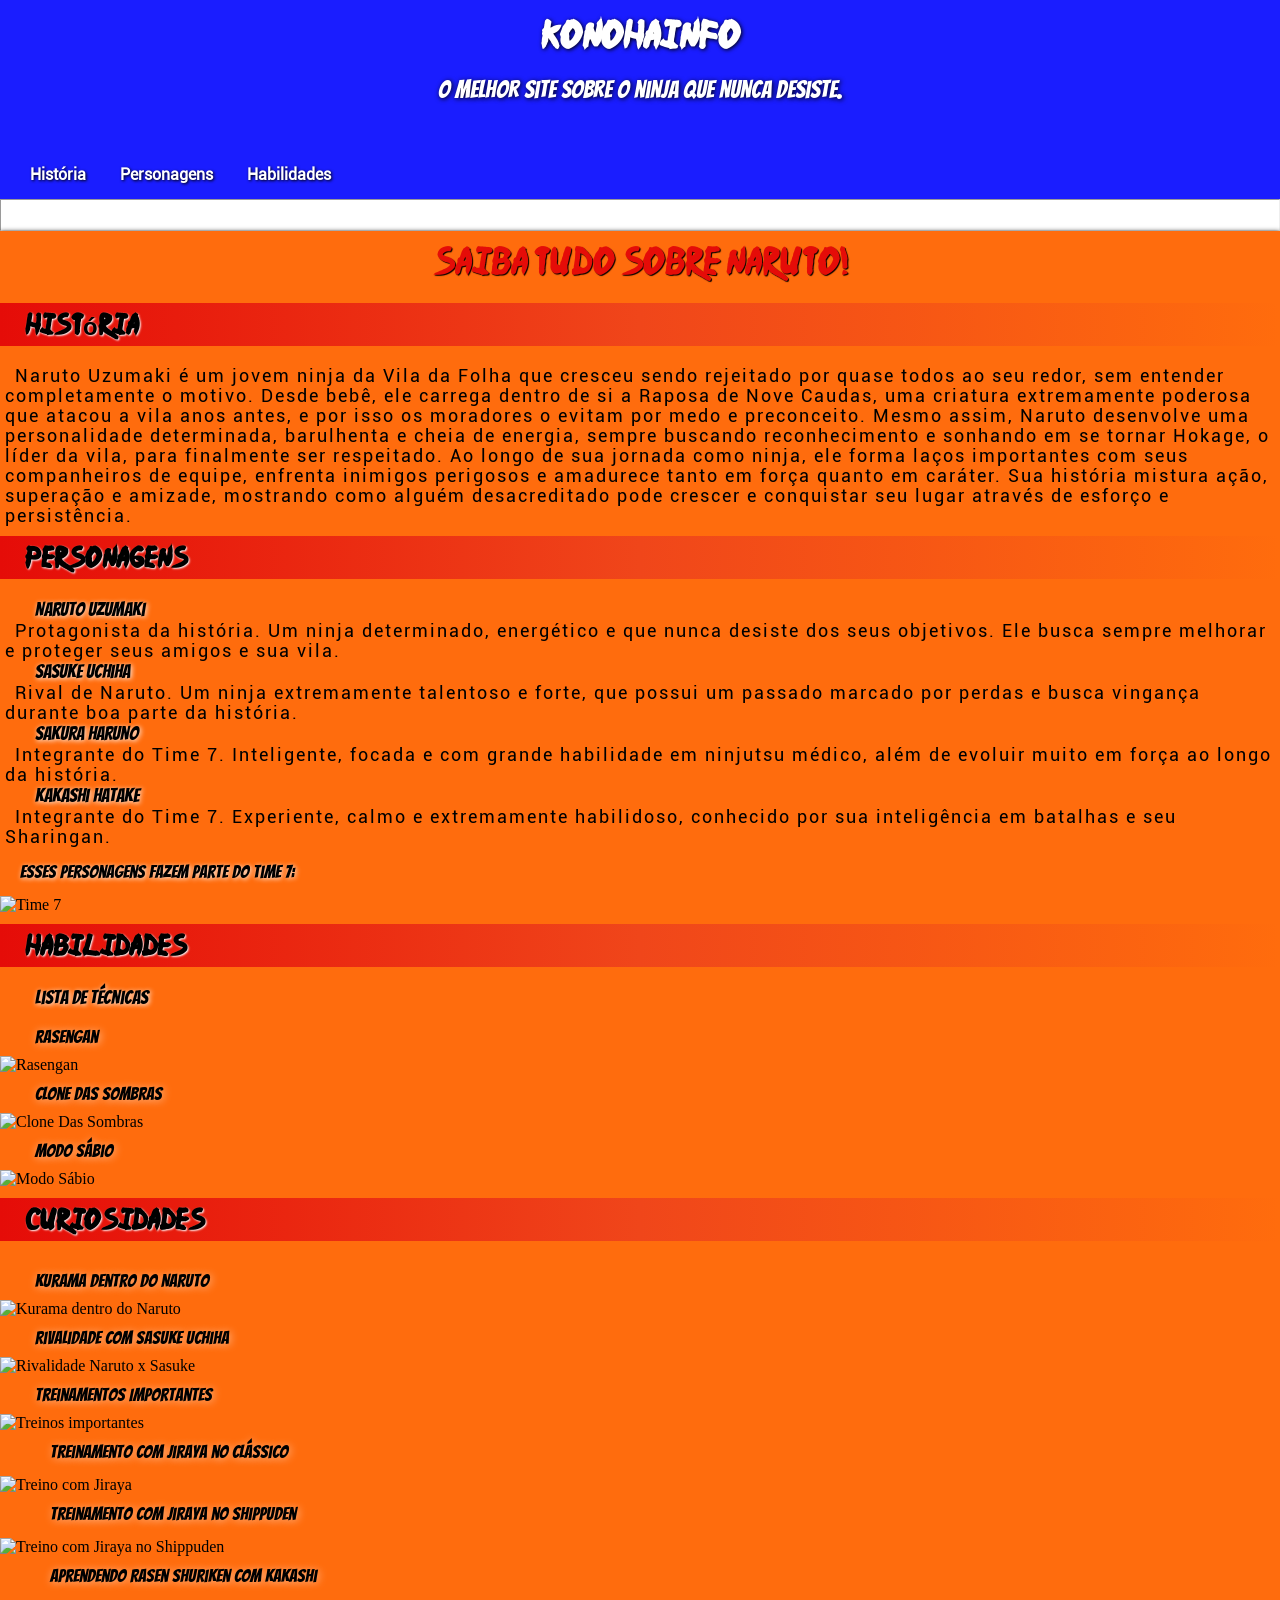
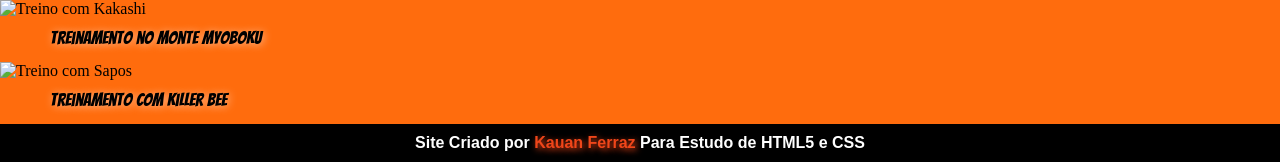
==== index.html @ 727601c5 "estilizando paragrafos e h3 h4" ====
<!DOCTYPE html>
<html lang="pt-br">

<head>
    <meta charset="UTF-8">
    <meta name="viewport" content="width=device-width, initial-scale=1.0">
    <link rel="stylesheet" href="estilo/style.css">
    <link rel="shortcut icon" href="imagens/favicon.ico" type="image/x-icon">
    <title>KonohaInfo</title>
</head>

<body>
    <header>
        <h1>KonohaInfo</h1>

        <h2>O melhor site sobre o ninja que nunca desiste.</h2>

    </header>

    <nav>
        <a href="#">História</a>
        <a href="#">Personagens</a>
        <a href="#">Habilidades</a>
    </nav>

    <hr>

    <main>
        <h1 class="titulo">Saiba tudo sobre Naruto!</h1>

        <section id="historia">
            <h2>História</h1>
                <p>Naruto Uzumaki é um jovem ninja da Vila da Folha que cresceu sendo rejeitado por quase todos ao seu
                    redor, sem entender completamente o motivo. Desde bebê, ele carrega dentro de si a Raposa de Nove
                    Caudas, uma criatura extremamente poderosa que atacou a vila anos antes, e por isso os moradores o
                    evitam por medo e preconceito. Mesmo assim, Naruto desenvolve uma personalidade determinada,
                    barulhenta e cheia de energia, sempre buscando reconhecimento e sonhando em se tornar Hokage, o
                    líder da vila, para finalmente ser respeitado. Ao longo de sua jornada como ninja, ele forma laços
                    importantes com seus companheiros de equipe, enfrenta inimigos perigosos e amadurece tanto em força
                    quanto em caráter. Sua história mistura ação, superação e amizade, mostrando como alguém
                    desacreditado pode crescer e conquistar seu lugar através de esforço e persistência.
                </p>

        </section>

        <section id="personagens">
            <h2>Personagens</h1>
                <h3><a href="#">Naruto Uzumaki</a>
            </h2>
            <p>Protagonista da história. Um ninja determinado, energético e que nunca desiste dos seus objetivos. Ele
                busca sempre melhorar e proteger seus amigos e sua vila.</p>
            <h3><a href="#">Sasuke Uchiha</a></h2>
                <p>Rival de Naruto. Um ninja extremamente talentoso e forte, que possui um passado marcado por perdas e
                    busca vingança durante boa parte da história.</p>
                <h3><a href="#">Sakura Haruno</a></h3>
                <p>Integrante do Time 7. Inteligente, focada e com grande habilidade em
                    ninjutsu médico, além de evoluir muito em força ao longo da história.</p>
                <h3><a href="#">Kakashi Hatake</a></h3>
                <p>Integrante do Time 7. Experiente, calmo e extremamente habilidoso,
                    conhecido
                    por sua inteligência em batalhas e seu Sharingan.</p>
                <h4>Esses personagens fazem parte do Time 7:
            </h3>
            <img src="" alt="Time 7">

        </section>

        <section id="habilidades">
            <h2>Habilidades</h1>
                <h3>Lista de Técnicas
            </h2>
            <ul>
                <li class="rasengan">Rasengan</li>
                <img src="" alt="Rasengan">
                <li>Clone das Sombras</li>
                <img src="" alt="Clone Das Sombras">
                <li class="modo-sabio">Modo Sábio</li>
                <img src="" alt="Modo Sábio">
            </ul>
        </section>

        <aside>
            <h2>Curiosidades</h1>
                <ul>
                    <li class="lista">Kurama dentro Do Naruto</li>
                    <img src="#" alt="Kurama dentro do Naruto">
                    <li class="lista">Rivalidade com Sasuke Uchiha</li>
                    <img src="#" alt="Rivalidade Naruto x Sasuke">
                    <li class="lista">Treinamentos Importantes</li>
                    <img src="#" alt="Treinos importantes">
                    <ul>
                        <li>Treinamento com Jiraya no Clássico</li>
                        <img src="#" alt="Treino com Jiraya">
                        <li>Treinamento com Jiraya no Shippuden</li>
                        <img src="#" alt="Treino com Jiraya no Shippuden">
                        <li>Aprendendo Rasen Shuriken com Kakashi</li>
                        <img src="#" alt="Treino com Kakashi">
                        <li>Treinamento no Monte Myoboku</li>
                        <img src="#" alt="Treino com Sapos">
                        <li>Treinamento com Killer Bee</li>
                    </ul>
                </ul>

        </aside>

    </main>

    <footer>
        <p>Site Criado por <a href="#">Kauan Ferraz</a> Para Estudo de HTML5 e CSS
        <p>
    </footer>
</body>

</html>
---- estilo/style.css ----
@charset "UTF-8";

@font-face {
    font-family: njnaruto;
    src: url(../fontes/njnaruto.ttf);
}

@font-face {
    font-family: Bangers;
    src: url(../fontes/Bangers-Regular.ttf);
}

@font-face {
    font-family: Roboto;
    src: url(../fontes/Roboto-Regular.ttf);
}

:root {
    --cor0: #FF6C0D;
    --cor1: #F0461A;
    --cor2: #E50C08;
    --cor3: #1A1DFF;
    --cor4: #FFFFFF;
    --cor5: #000000;

    --fonte-titulo: "NJnaruto", Arial, sans-serif;
    --fonte-subtitulo: "Bangers", Arial, sans-serif;
    --fonte-paragrafo: "Roboto", Arial, sans-serif;
}

*{
    margin: 0px;
    padding: 0px;
}

body {
    background-color: var(--cor4);
}

header {
    background-color: var(--cor3);
    box-shadow: 0px 1px 8px var(--cor5);
    height: 150px;
}

header h1 {
    text-align: center;
    padding: 20px;
    font-family: var(--fonte-titulo);
    color: var(--cor4);
    text-shadow: 1px 1px 4px var(--cor5);
}

header h2 {
    text-align: center;
    font-family: var(--fonte-subtitulo);
    color: var(--cor4);
    text-shadow: 1px 1px 5px var(--cor5);
    font-weight: 400;
}

nav {
    background-color: var(--cor3);
    padding: 15px;
}

nav a {
    text-decoration: none;
    color: var(--cor4);
    font-family: var(--fonte-paragrafo);
    margin: 0px 0px 15px 15px;
    padding: 15px 15px 15px 0px;
    font-weight: bold;
    text-shadow: 1px 1px 3px var(--cor5);
    transition-duration: 0.3ms;
}

nav a:hover {
    background-color: rgba(37, 37, 228, 0.719);
    padding: 15px 15px 10px 15px;
    border-radius: 8px;
}

hr {
    background-color: var(--cor4);
    height: 30px;
}

main {
    background-color: var(--cor0);
    box-shadow: 0px 1px 5px var(--cor5);
}

.titulo {
    font-family: var(--fonte-titulo);
    text-align: center;
    color: var(--cor2);
    text-shadow: 1px 1px 1px var(--cor5);
    font-weight: 200;
    padding-top: 15px;
    padding-bottom: 10px;
}

main h2 {
    background: linear-gradient(to left, rgba(229, 12, 8, 0), #F0461A, #E50C08);
    padding: 5px 0px 5px 25px;
    font-family: var(--fonte-titulo);
    color: var(--cor5);
    font-weight: 800;
    text-shadow: 1px 1px 2px var(--cor4);
    margin: 10px 0px 20px 0px;
    padding-top: 10px;
}

section#personagens h4 {
    text-decoration: none;
    color: var(--cor5);
    font-family: var(--fonte-subtitulo);
    font-weight: 400;
    font-size: large;
    text-shadow: 1px 1px 5px var(--cor4);
    padding: 15px 0px 15px 20px;
}

section#personagens h3 a {
    text-decoration: none;
    color: var(--cor5);
    font-family: var(--fonte-subtitulo);
    font-weight: 400;
    text-shadow: 1px 1px 5px var(--cor4);
    padding: 35px;
}

main p {
    padding-left: 5px;
    text-indent: 10px;
    font-family: var(--fonte-paragrafo);
    font-size: 1.1rem;
    letter-spacing: 2px;
    color: var(--cor5);
}

section#habilidades h3 {
    text-decoration: none;
    color: var(--cor5);
    font-family: var(--fonte-subtitulo);
    font-weight: 400;
    text-shadow: 1px 1px 5px var(--cor4);
    padding: 0px 0px 10px 35px
}

section#habilidades li.rasengan:hover {
    font-family: var(--fonte-subtitulo);
    font-weight: 400;
    font-size: large;
    color: aqua;
    text-shadow: 1px 1px 8px rgba(255, 255, 255, 0.267);
}

section#habilidades li {
    font-family: var(--fonte-subtitulo);
    font-weight: 400;
    font-size: large;
    color: var(--cor5);
    text-shadow: 1px 1px 8px rgba(255, 255, 255, 0.562);
    padding: 10px 0px 10px 35px;
}

section#habilidades li.modo-sabio:hover {
    font-family: var(--fonte-subtitulo);
    font-weight: 400;
    font-size: large;
    color: var(--cor2);
    text-shadow: 1px 1px 8px var(--cor5);
}

aside li.lista {
    font-family: var(--fonte-subtitulo);
    font-weight: 400;
    font-size: large;
    color: var(--cor5);
    text-shadow: 1px 1px 8px rgba(255, 255, 255, 0.562);
    padding: 10px 0px 10px 35px;
}

aside li {
    font-family: var(--fonte-subtitulo);
    font-weight: 400;
    font-size: large;
    color: var(--cor5);
    text-shadow: 1px 1px 8px rgba(255, 255, 255, 0.562);
    padding: 10px 0px 15px 50px;
}

footer {
    background-color: var(--cor5);
    font-family: Arial, Helvetica, sans-serif;
    padding: 10px;
    text-align: center;
    font-weight: bold;
}

footer p {
    color: var(--cor4);
}

footer a {
    color: var(--cor1);
    text-decoration: none;
    text-shadow: 2px 2px 6px var(--cor1);
}

footer a:hover {
    text-decoration: underline;
    color: var(--cor2);
}
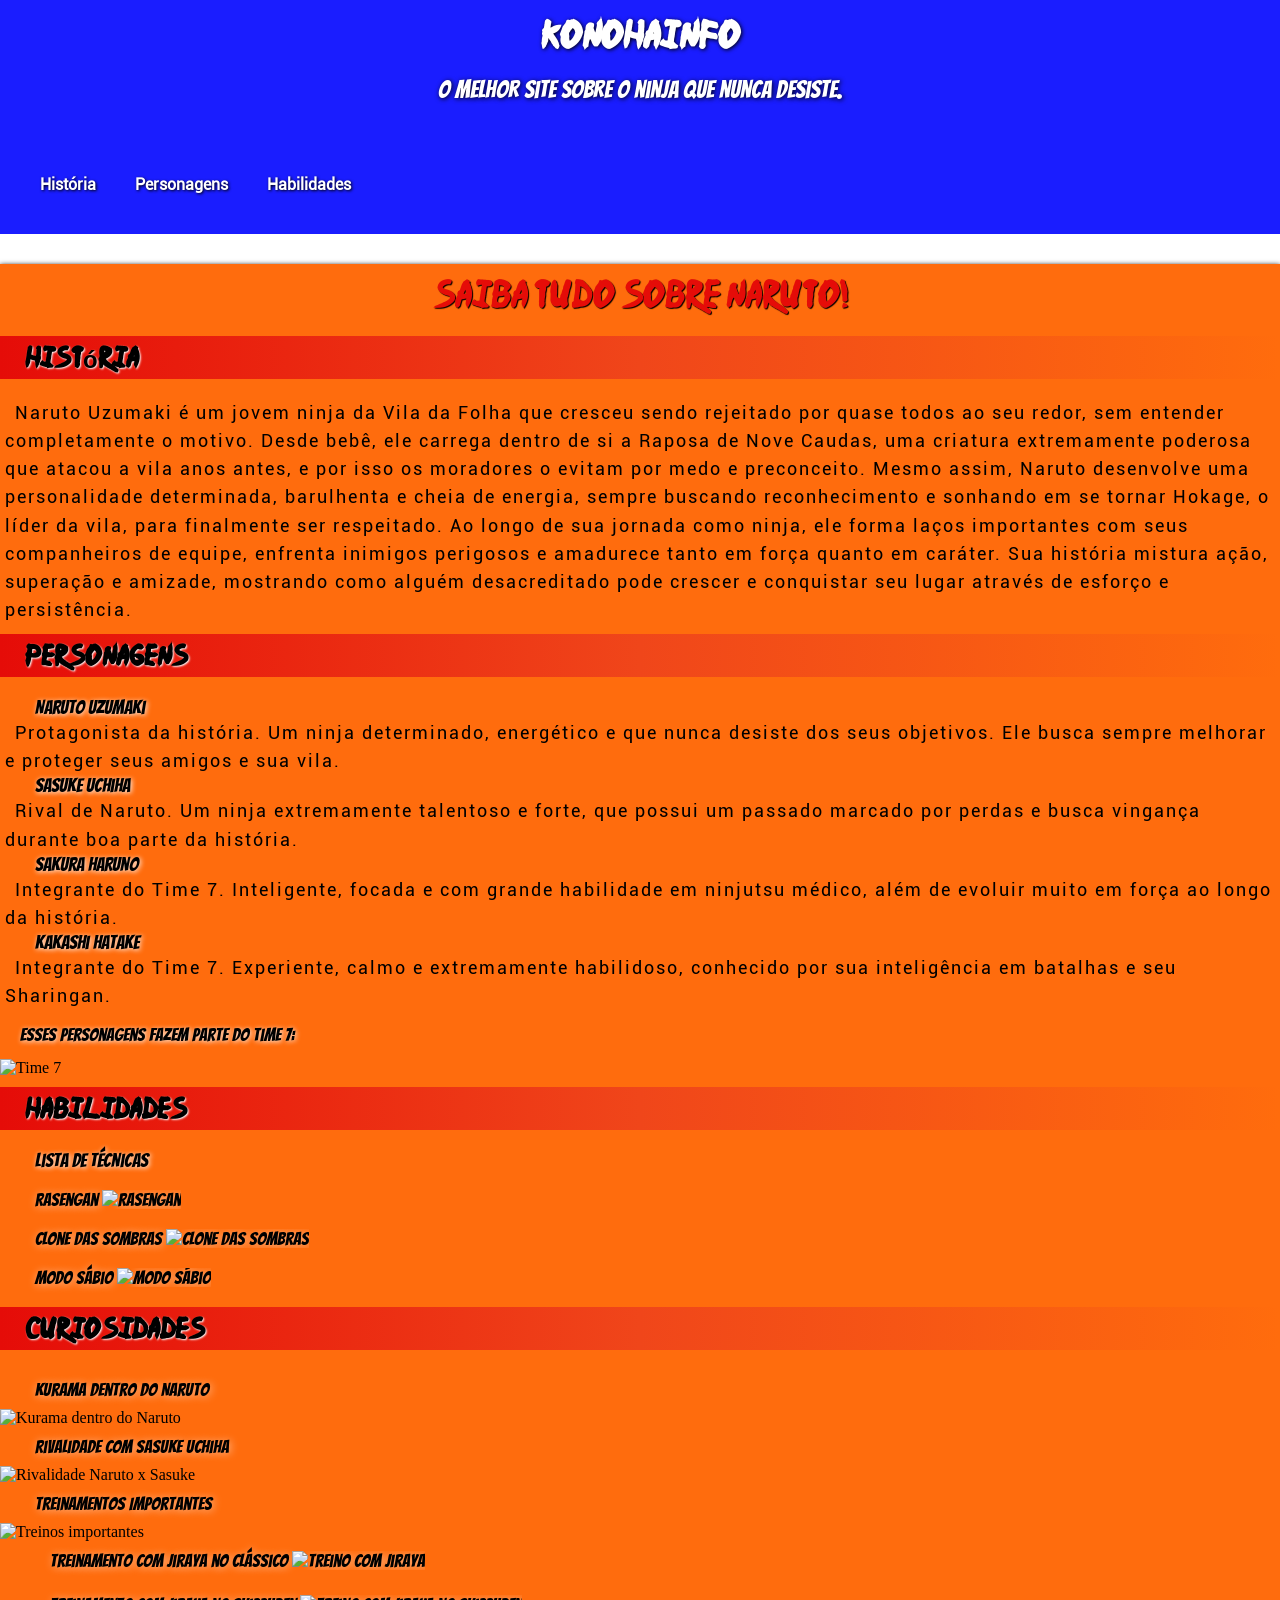
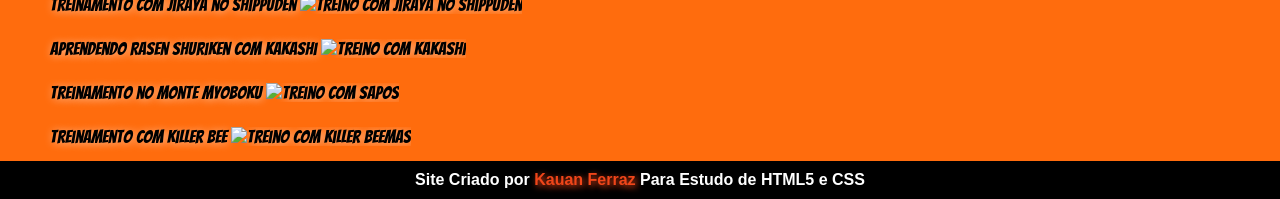
==== commit 6474bdf7: "arrumando scroll, e semantica" ====
--- a/index.html
+++ b/index.html
@@ -18,88 +18,97 @@
     </header>
 
     <nav>
-        <a href="#">História</a>
-        <a href="#">Personagens</a>
-        <a href="#">Habilidades</a>
+        <a href="#historia">História</a>
+        <a href="#personagens">Personagens</a>
+        <a href="#habilidades">Habilidades</a>
     </nav>
 
-    <hr>
+    <div class="faixa-naruto"></div>
 
     <main>
         <h1 class="titulo">Saiba tudo sobre Naruto!</h1>
 
         <section id="historia">
-            <h2>História</h1>
-                <p>Naruto Uzumaki é um jovem ninja da Vila da Folha que cresceu sendo rejeitado por quase todos ao seu
-                    redor, sem entender completamente o motivo. Desde bebê, ele carrega dentro de si a Raposa de Nove
-                    Caudas, uma criatura extremamente poderosa que atacou a vila anos antes, e por isso os moradores o
-                    evitam por medo e preconceito. Mesmo assim, Naruto desenvolve uma personalidade determinada,
-                    barulhenta e cheia de energia, sempre buscando reconhecimento e sonhando em se tornar Hokage, o
-                    líder da vila, para finalmente ser respeitado. Ao longo de sua jornada como ninja, ele forma laços
-                    importantes com seus companheiros de equipe, enfrenta inimigos perigosos e amadurece tanto em força
-                    quanto em caráter. Sua história mistura ação, superação e amizade, mostrando como alguém
-                    desacreditado pode crescer e conquistar seu lugar através de esforço e persistência.
-                </p>
+            <h2>História</h2>
+            <p>Naruto Uzumaki é um jovem ninja da Vila da Folha que cresceu sendo rejeitado por quase todos ao seu
+                redor, sem entender completamente o motivo. Desde bebê, ele carrega dentro de si a Raposa de Nove
+                Caudas, uma criatura extremamente poderosa que atacou a vila anos antes, e por isso os moradores o
+                evitam por medo e preconceito. Mesmo assim, Naruto desenvolve uma personalidade determinada,
+                barulhenta e cheia de energia, sempre buscando reconhecimento e sonhando em se tornar Hokage, o
+                líder da vila, para finalmente ser respeitado. Ao longo de sua jornada como ninja, ele forma laços
+                importantes com seus companheiros de equipe, enfrenta inimigos perigosos e amadurece tanto em força
+                quanto em caráter. Sua história mistura ação, superação e amizade, mostrando como alguém
+                desacreditado pode crescer e conquistar seu lugar através de esforço e persistência.
+            </p>
 
         </section>
 
         <section id="personagens">
-            <h2>Personagens</h1>
-                <h3><a href="#">Naruto Uzumaki</a>
-            </h2>
+            <h2>Personagens</h2>
+            <h3><a href="#">Naruto Uzumaki</a>
+            </h3>
             <p>Protagonista da história. Um ninja determinado, energético e que nunca desiste dos seus objetivos. Ele
                 busca sempre melhorar e proteger seus amigos e sua vila.</p>
-            <h3><a href="#">Sasuke Uchiha</a></h2>
-                <p>Rival de Naruto. Um ninja extremamente talentoso e forte, que possui um passado marcado por perdas e
-                    busca vingança durante boa parte da história.</p>
-                <h3><a href="#">Sakura Haruno</a></h3>
-                <p>Integrante do Time 7. Inteligente, focada e com grande habilidade em
-                    ninjutsu médico, além de evoluir muito em força ao longo da história.</p>
-                <h3><a href="#">Kakashi Hatake</a></h3>
-                <p>Integrante do Time 7. Experiente, calmo e extremamente habilidoso,
-                    conhecido
-                    por sua inteligência em batalhas e seu Sharingan.</p>
-                <h4>Esses personagens fazem parte do Time 7:
-            </h3>
+            <h3><a href="#">Sasuke Uchiha</a></h3>
+            <p>Rival de Naruto. Um ninja extremamente talentoso e forte, que possui um passado marcado por perdas e
+                busca vingança durante boa parte da história.</p>
+            <h3><a href="#">Sakura Haruno</a></h3>
+            <p>Integrante do Time 7. Inteligente, focada e com grande habilidade em
+                ninjutsu médico, além de evoluir muito em força ao longo da história.</p>
+            <h3><a href="#">Kakashi Hatake</a></h3>
+            <p>Integrante do Time 7. Experiente, calmo e extremamente habilidoso,
+                conhecido
+                por sua inteligência em batalhas e seu Sharingan.</p>
+            <h4>Esses personagens fazem parte do Time 7:
+            </h4>
             <img src="" alt="Time 7">
 
         </section>
 
         <section id="habilidades">
-            <h2>Habilidades</h1>
-                <h3>Lista de Técnicas
-            </h2>
+            <h2>Habilidades</h2>
+            <h3>Lista de Técnicas
+            </h3>
             <ul>
-                <li class="rasengan">Rasengan</li>
-                <img src="" alt="Rasengan">
-                <li>Clone das Sombras</li>
-                <img src="" alt="Clone Das Sombras">
-                <li class="modo-sabio">Modo Sábio</li>
-                <img src="" alt="Modo Sábio">
+                <li class="rasengan">Rasengan
+                    <img src="" alt="Rasengan">
+                </li>
+                <li>Clone das Sombras
+                    <img src="" alt="Clone Das Sombras">
+                </li>
+                <li class="modo-sabio">Modo Sábio
+                    <img src="" alt="Modo Sábio">
+                </li>
             </ul>
         </section>
 
         <aside>
-            <h2>Curiosidades</h1>
-                <ul>
-                    <li class="lista">Kurama dentro Do Naruto</li>
-                    <img src="#" alt="Kurama dentro do Naruto">
-                    <li class="lista">Rivalidade com Sasuke Uchiha</li>
-                    <img src="#" alt="Rivalidade Naruto x Sasuke">
-                    <li class="lista">Treinamentos Importantes</li>
-                    <img src="#" alt="Treinos importantes">
-                    <ul>
-                        <li>Treinamento com Jiraya no Clássico</li>
-                        <img src="#" alt="Treino com Jiraya">
-                        <li>Treinamento com Jiraya no Shippuden</li>
-                        <img src="#" alt="Treino com Jiraya no Shippuden">
-                        <li>Aprendendo Rasen Shuriken com Kakashi</li>
-                        <img src="#" alt="Treino com Kakashi">
-                        <li>Treinamento no Monte Myoboku</li>
-                        <img src="#" alt="Treino com Sapos">
-                        <li>Treinamento com Killer Bee</li>
-                    </ul>
-                </ul>
+            <h2>Curiosidades</h2>
+            <ul>
+                <li class="lista">Kurama dentro Do Naruto</li>
+                <img src="#" alt="Kurama dentro do Naruto">
+                <li class="lista">Rivalidade com Sasuke Uchiha</li>
+                <img src="#" alt="Rivalidade Naruto x Sasuke">
+                <li class="lista">Treinamentos Importantes</li>
+                <img src="#" alt="Treinos importantes">
+            </ul>
+            <ul>
+                <li>Treinamento com Jiraya no Clássico
+                    <img src="#" alt="Treino com Jiraya">
+                </li>
+                <li>Treinamento com Jiraya no Shippuden
+                    <img src="#" alt="Treino com Jiraya no Shippuden">
+                </li>
+                <li>Aprendendo Rasen Shuriken com Kakashi
+                    <img src="#" alt="Treino com Kakashi">
+                </li>
+                <li>Treinamento no Monte Myoboku
+                    <img src="#" alt="Treino com Sapos">
+                </li>
+                <li>Treinamento com Killer Bee
+                    <img src="#" alt="Treino com Killer Beemas ">
+                </li>
+            </ul>
 
         </aside>
 
@@ -107,7 +116,7 @@
 
     <footer>
         <p>Site Criado por <a href="#">Kauan Ferraz</a> Para Estudo de HTML5 e CSS
-        <p>
+        </p>
     </footer>
 </body>
 
--- a/estilo/style.css
+++ b/estilo/style.css
@@ -13,6 +13,10 @@
 @font-face {
     font-family: Roboto;
     src: url(../fontes/Roboto-Regular.ttf);
+}
+
+html {
+    scroll-behavior: smooth;
 }
 
 :root {
@@ -65,23 +69,23 @@
 }
 
 nav a {
+    display: inline-block;
     text-decoration: none;
     color: var(--cor4);
     font-family: var(--fonte-paragrafo);
     margin: 0px 0px 15px 15px;
-    padding: 15px 15px 15px 0px;
+    padding: 10px;
     font-weight: bold;
     text-shadow: 1px 1px 3px var(--cor5);
-    transition-duration: 0.3ms;
+    transition-duration: 0.3s;
 }
 
 nav a:hover {
     background-color: rgba(37, 37, 228, 0.719);
-    padding: 15px 15px 10px 15px;
     border-radius: 8px;
 }
 
-hr {
+.faixa-naruto {
     background-color: var(--cor4);
     height: 30px;
 }
@@ -136,6 +140,7 @@
     text-indent: 10px;
     font-family: var(--fonte-paragrafo);
     font-size: 1.1rem;
+    line-height: 1.6;
     letter-spacing: 2px;
     color: var(--cor5);
 }
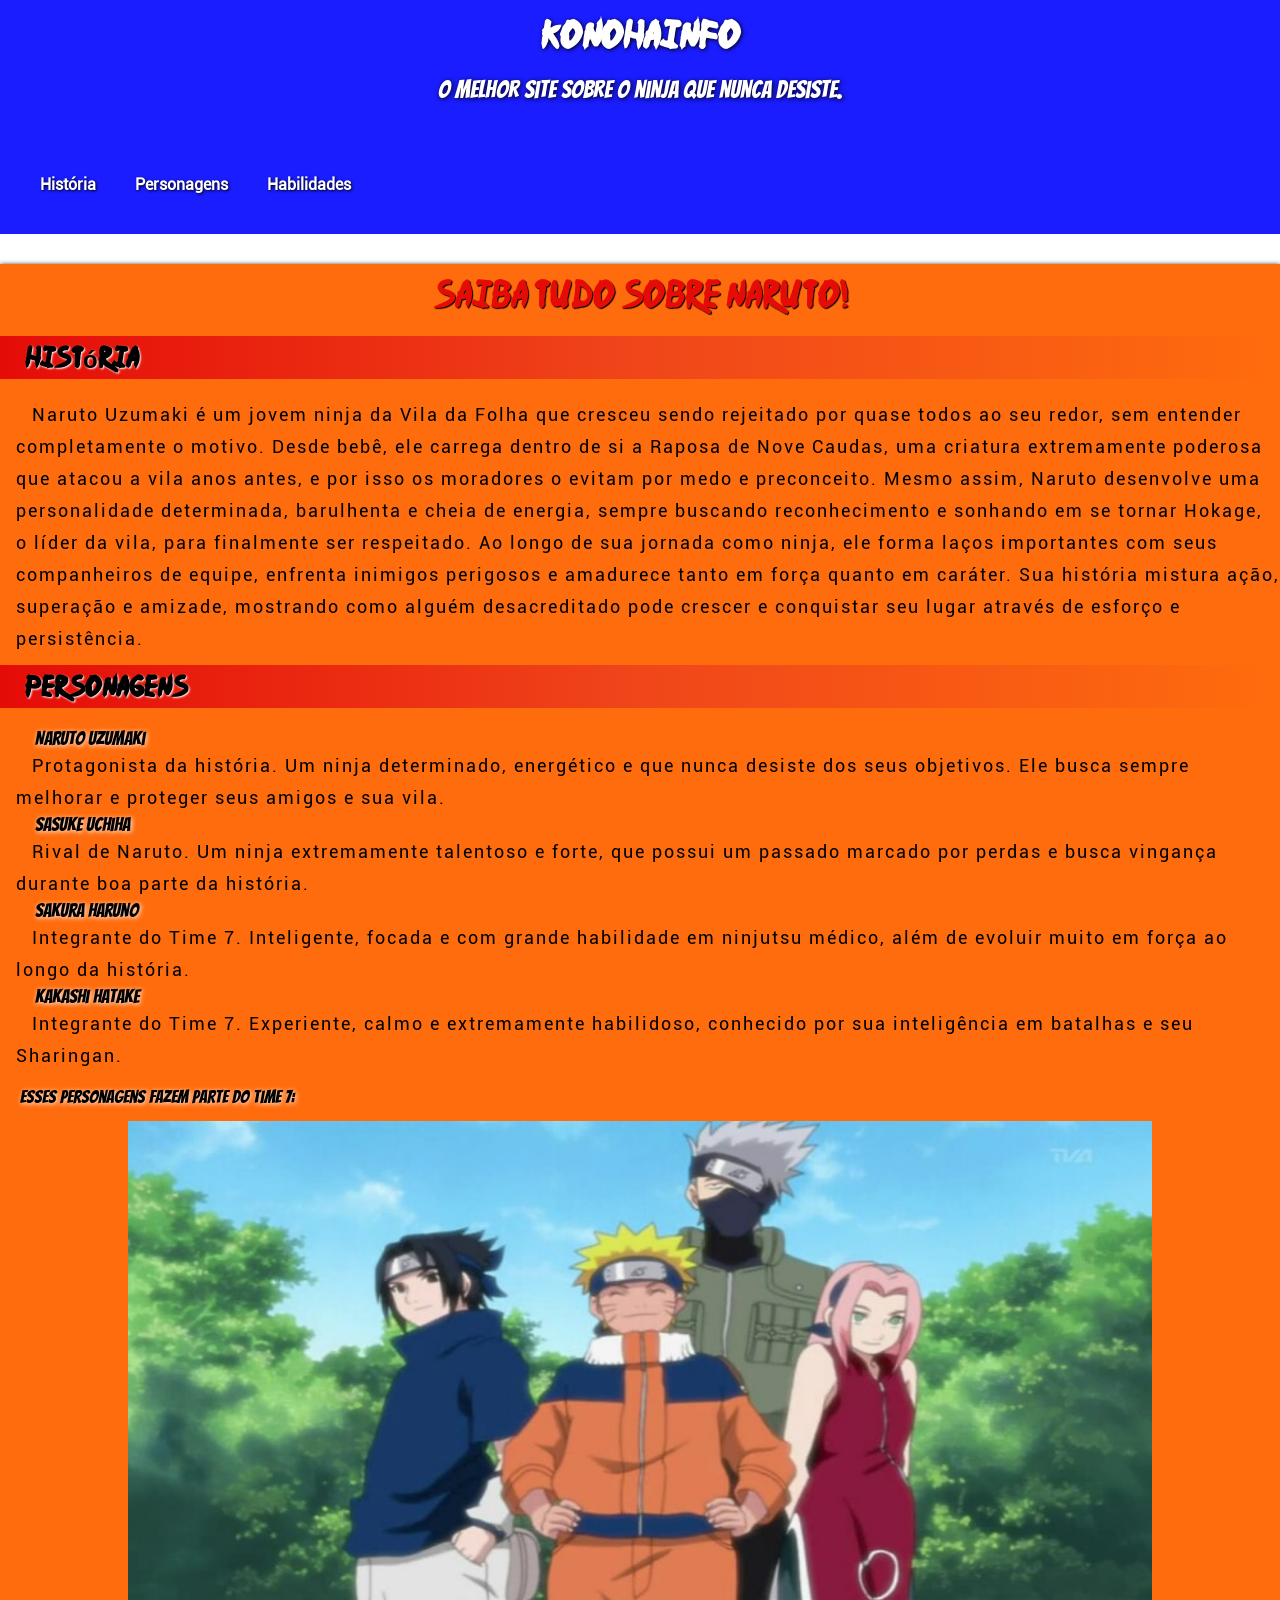
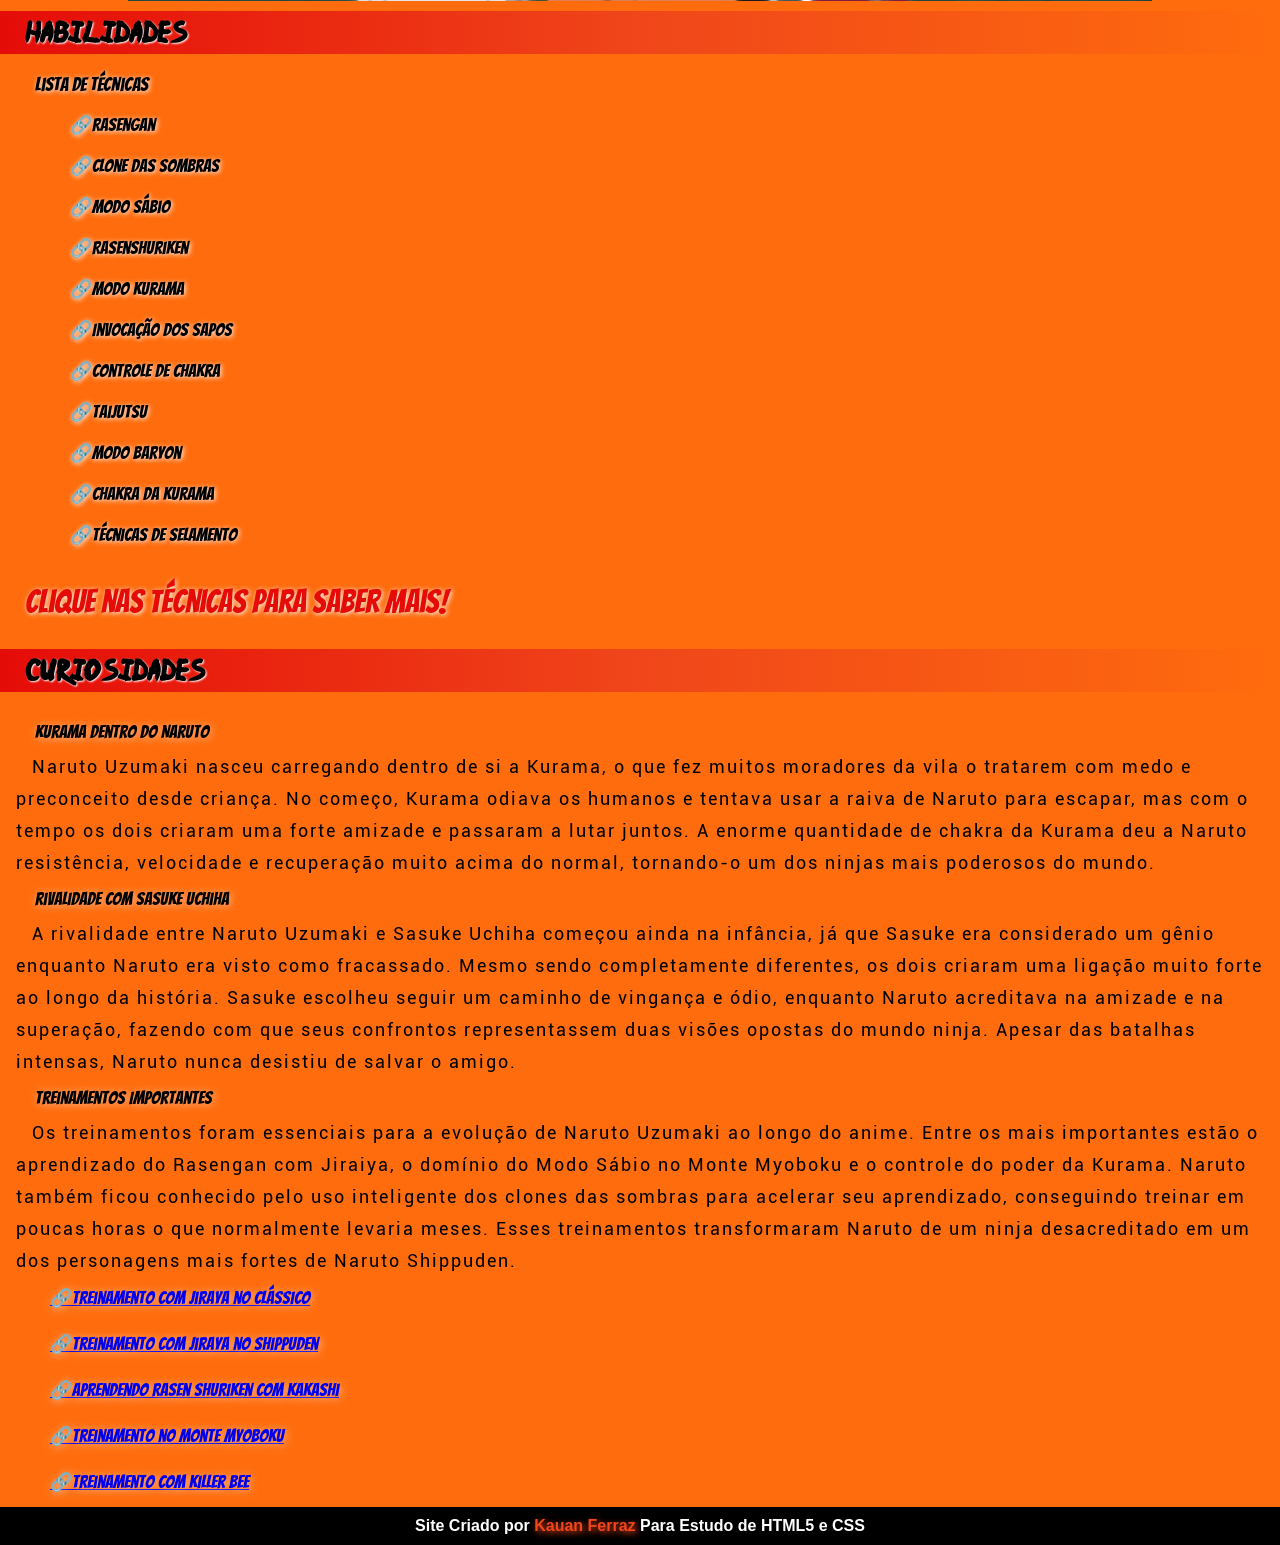
==== commit b88531ac: "Arrumando conteudo e estilizando aside" ====
--- a/index.html
+++ b/index.html
@@ -61,7 +61,7 @@
                 por sua inteligência em batalhas e seu Sharingan.</p>
             <h4>Esses personagens fazem parte do Time 7:
             </h4>
-            <img src="" alt="Time 7">
+            <img class="time7" src="imagens/time7-g.jpg" alt="Time 7">
 
         </section>
 
@@ -70,15 +70,30 @@
             <h3>Lista de Técnicas
             </h3>
             <ul>
-                <li class="rasengan">Rasengan
-                    <img src="" alt="Rasengan">
+                <li><a class="rasengan" href="#">Rasengan</a>
                 </li>
-                <li>Clone das Sombras
-                    <img src="" alt="Clone Das Sombras">
+                <li><a href="#">Clone das Sombras</a>
                 </li>
-                <li class="modo-sabio">Modo Sábio
-                    <img src="" alt="Modo Sábio">
+                <li><a class="modo-sabio" href="#">Modo Sábio</a>
                 </li>
+                <li><a class="rasenshuriken" href="#">Rasenshuriken</a>
+                </li>
+                <li><a class="kurama" href="#">Modo Kurama</a>
+                </li>
+                <li><a class="invocacao" href="#">Invocação dos Sapos</a>
+                </li>
+                <li><a class="chakra" href="#">Controle de Chakra</a>
+                </li>
+                <li><a class="taijutsu" href="#">Taijutsu</a>
+                </li>
+                <li><a class="modo-baryon" href="#">Modo Baryon</a>
+                </li>
+                <li><a class="chakra-kurama" href="#">Chakra da Kurama</a>
+                </li>
+                <li><a class="selamento" href="#">Técnicas de Selamento</a>
+                </li>
+                <h4>Clique nas técnicas para saber mais!</h4>
+
             </ul>
         </section>
 
@@ -86,27 +101,36 @@
             <h2>Curiosidades</h2>
             <ul>
                 <li class="lista">Kurama dentro Do Naruto</li>
-                <img src="#" alt="Kurama dentro do Naruto">
+                <p>Naruto Uzumaki nasceu carregando dentro de si a Kurama, o que fez muitos moradores da vila o tratarem
+                    com medo e preconceito desde criança. No começo, Kurama odiava os humanos e tentava usar a raiva de
+                    Naruto para escapar, mas com o tempo os dois criaram uma forte amizade e passaram a lutar juntos. A
+                    enorme quantidade de chakra da Kurama deu a Naruto resistência, velocidade e recuperação muito acima
+                    do normal, tornando-o um dos ninjas mais poderosos do mundo.</p>
                 <li class="lista">Rivalidade com Sasuke Uchiha</li>
-                <img src="#" alt="Rivalidade Naruto x Sasuke">
+                <p>A rivalidade entre Naruto Uzumaki e Sasuke Uchiha começou ainda na infância, já que Sasuke era
+                    considerado um gênio enquanto Naruto era visto como fracassado. Mesmo sendo completamente
+                    diferentes, os dois criaram uma ligação muito forte ao longo da história. Sasuke escolheu seguir um
+                    caminho de vingança e ódio, enquanto Naruto acreditava na amizade e na superação, fazendo com que
+                    seus confrontos representassem duas visões opostas do mundo ninja. Apesar das batalhas intensas,
+                    Naruto nunca desistiu de salvar o amigo.</p>
                 <li class="lista">Treinamentos Importantes</li>
-                <img src="#" alt="Treinos importantes">
+                <p>Os treinamentos foram essenciais para a evolução de Naruto Uzumaki ao longo do anime. Entre os mais
+                    importantes estão o aprendizado do Rasengan com Jiraiya, o domínio do Modo Sábio no Monte Myoboku e
+                    o controle do poder da Kurama. Naruto também ficou conhecido pelo uso inteligente dos clones das
+                    sombras para acelerar seu aprendizado, conseguindo treinar em poucas horas o que normalmente levaria
+                    meses. Esses treinamentos transformaram Naruto de um ninja desacreditado em um dos personagens mais
+                    fortes de Naruto Shippuden.</p>
             </ul>
             <ul>
-                <li>Treinamento com Jiraya no Clássico
-                    <img src="#" alt="Treino com Jiraya">
+                <li><a href="historia">Treinamento com Jiraya no Clássico</a>
                 </li>
-                <li>Treinamento com Jiraya no Shippuden
-                    <img src="#" alt="Treino com Jiraya no Shippuden">
+                <li><a href="historia">Treinamento com Jiraya no Shippuden</a>
                 </li>
-                <li>Aprendendo Rasen Shuriken com Kakashi
-                    <img src="#" alt="Treino com Kakashi">
+                <li><a href="historia">Aprendendo Rasen Shuriken com Kakashi</a>
                 </li>
-                <li>Treinamento no Monte Myoboku
-                    <img src="#" alt="Treino com Sapos">
+                <li><a href="historia">Treinamento no Monte Myoboku</a>
                 </li>
-                <li>Treinamento com Killer Bee
-                    <img src="#" alt="Treino com Killer Beemas ">
+                <li><a href="historia">Treinamento com Killer Bee</a>
                 </li>
             </ul>
 
--- a/estilo/style.css
+++ b/estilo/style.css
@@ -135,14 +135,23 @@
     padding: 35px;
 }
 
+img.time7 {
+    display: block;
+    margin: auto;
+    width: 80%;
+    max-height: 30rem;
+}
+
 main p {
     padding-left: 5px;
-    text-indent: 10px;
+    text-indent: 1rem;
     font-family: var(--fonte-paragrafo);
     font-size: 1.1rem;
     line-height: 1.6;
     letter-spacing: 2px;
     color: var(--cor5);
+    line-height: 2rem;
+    padding-left: 1rem;
 }
 
 section#habilidades h3 {
@@ -154,29 +163,55 @@
     padding: 0px 0px 10px 35px
 }
 
-section#habilidades li.rasengan:hover {
+section#habilidades h4 {
+    text-decoration: none;
+    color: var(--cor2);
+    font-family: var(--fonte-subtitulo);
+    font-size: 2rem;
+    font-weight: 400;
+    text-shadow: 1px 1px 5px var(--cor4);
+    padding: 30px 0px 20px 25px;
+}
+
+section#habilidades li {
+    font-family: var(--fonte-subtitulo);
+    font-weight: 400;
+    font-size: large;
+    color: var(--cor5);
+    text-shadow: 1px 1px 8px rgba(255, 255, 255, 0.562);
+    padding: 10px 0px 10px 35px;
+}
+
+section#habilidades li a {
+    text-decoration: none;
+    color: var(--cor5);
+    font-family: var(--fonte-subtitulo);
+    font-weight: 400;
+    text-shadow: 1px 1px 5px var(--cor4);
+    padding: 10px 0px 10px 35px;
+}
+
+section#habilidades li a.rasengan:hover {
     font-family: var(--fonte-subtitulo);
     font-weight: 400;
     font-size: large;
     color: aqua;
     text-shadow: 1px 1px 8px rgba(255, 255, 255, 0.267);
-}
-
-section#habilidades li {
-    font-family: var(--fonte-subtitulo);
-    font-weight: 400;
-    font-size: large;
-    color: var(--cor5);
-    text-shadow: 1px 1px 8px rgba(255, 255, 255, 0.562);
-    padding: 10px 0px 10px 35px;
-}
-
-section#habilidades li.modo-sabio:hover {
+    text-decoration: underline;
+}
+
+
+section#habilidades li a.modo-sabio:hover {
     font-family: var(--fonte-subtitulo);
     font-weight: 400;
     font-size: large;
     color: var(--cor2);
     text-shadow: 1px 1px 8px var(--cor5);
+    text-decoration: underline;
+}
+
+li a::before {
+    content: "🔗";
 }
 
 aside li.lista {
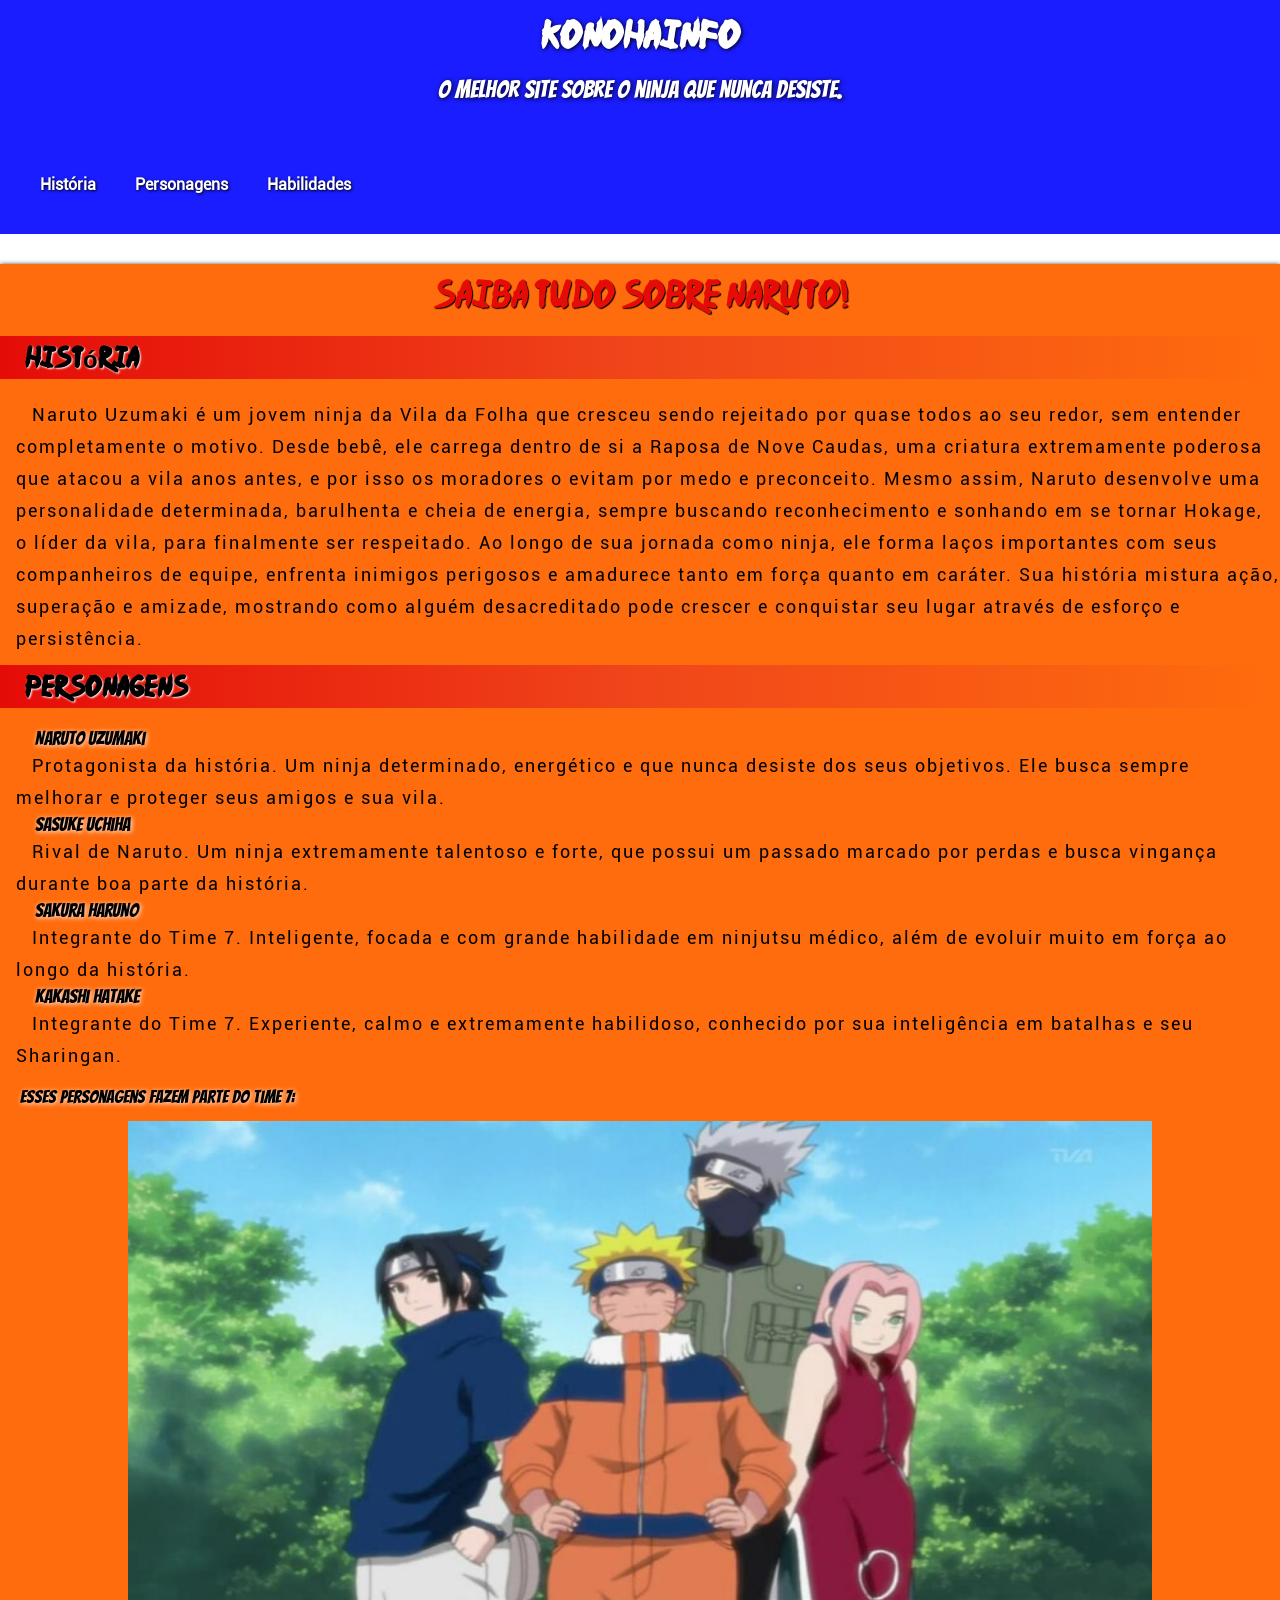
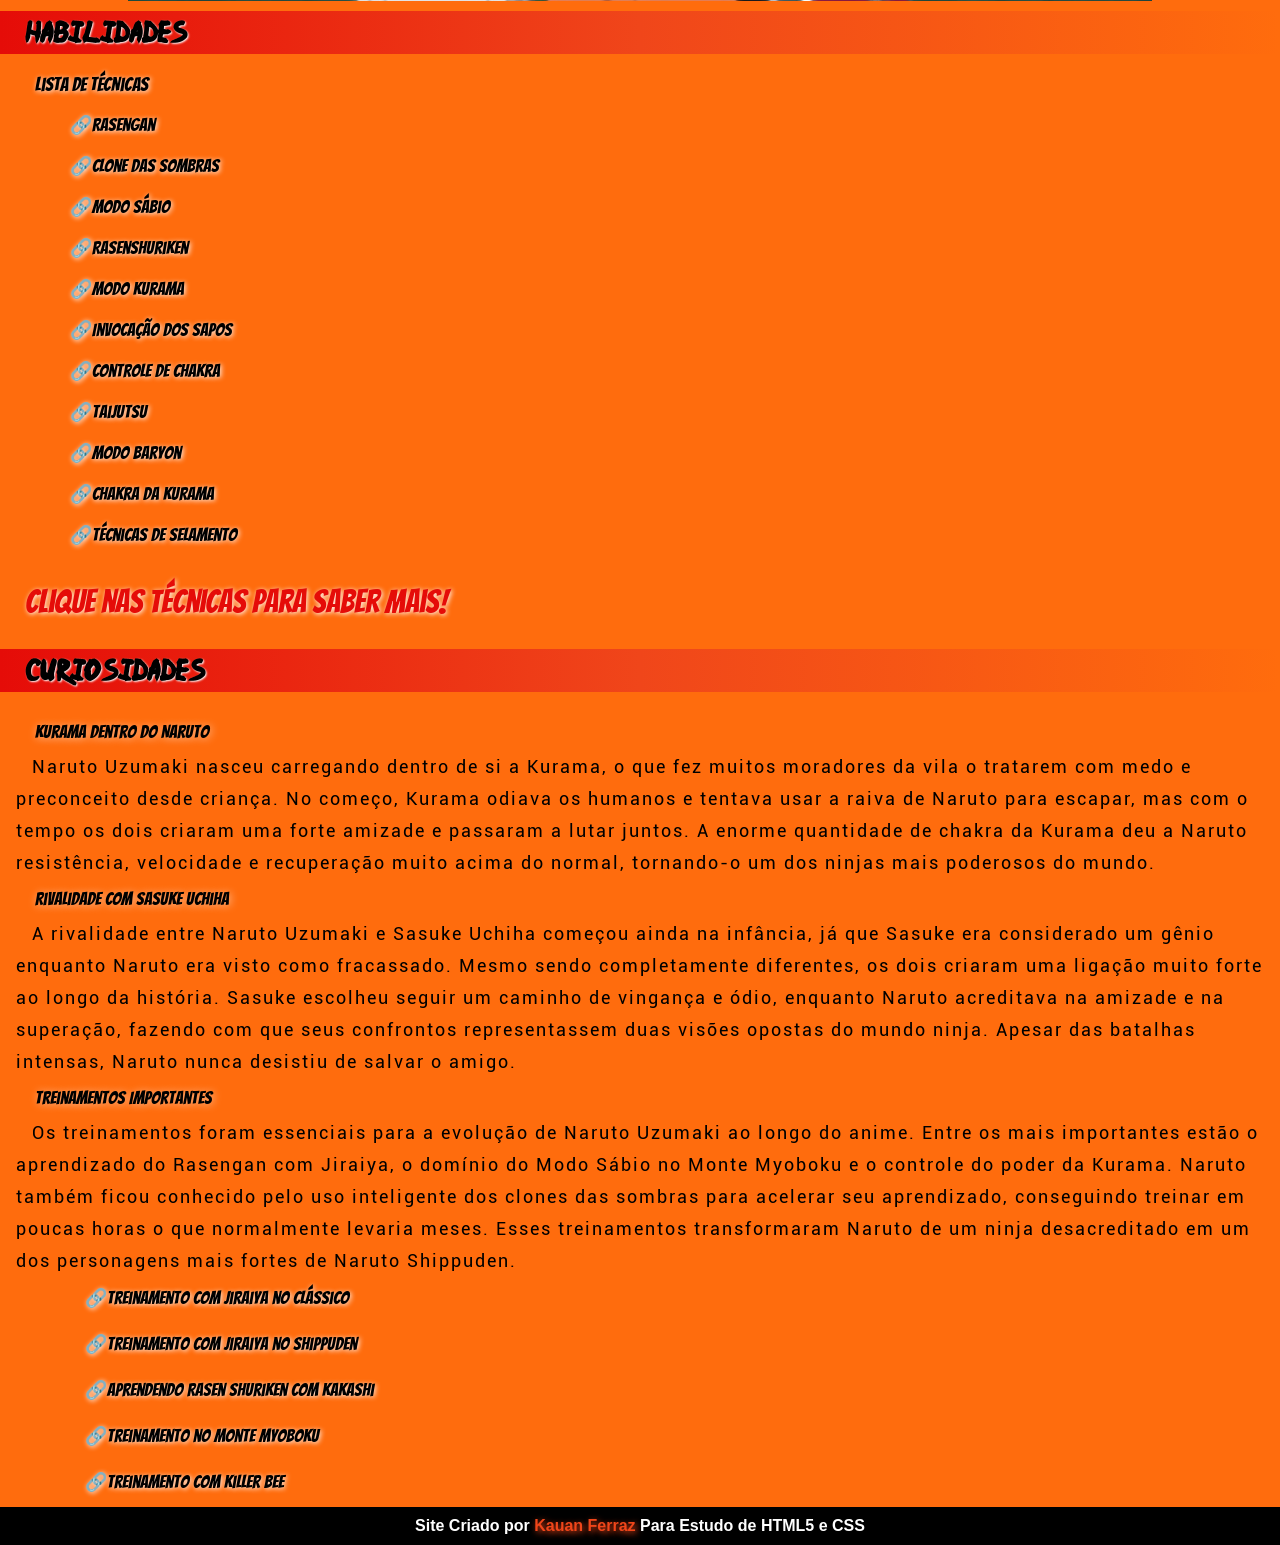
==== commit 93ee73a0: "Arrumando identação" ====
--- a/index.html
+++ b/index.html
@@ -72,26 +72,37 @@
             <ul>
                 <li><a class="rasengan" href="#">Rasengan</a>
                 </li>
+
                 <li><a href="#">Clone das Sombras</a>
                 </li>
+
                 <li><a class="modo-sabio" href="#">Modo Sábio</a>
                 </li>
+
                 <li><a class="rasenshuriken" href="#">Rasenshuriken</a>
                 </li>
+
                 <li><a class="kurama" href="#">Modo Kurama</a>
                 </li>
+
                 <li><a class="invocacao" href="#">Invocação dos Sapos</a>
                 </li>
+
                 <li><a class="chakra" href="#">Controle de Chakra</a>
                 </li>
+
                 <li><a class="taijutsu" href="#">Taijutsu</a>
                 </li>
+
                 <li><a class="modo-baryon" href="#">Modo Baryon</a>
                 </li>
+
                 <li><a class="chakra-kurama" href="#">Chakra da Kurama</a>
                 </li>
+
                 <li><a class="selamento" href="#">Técnicas de Selamento</a>
                 </li>
+
                 <h4>Clique nas técnicas para saber mais!</h4>
 
             </ul>
@@ -100,37 +111,50 @@
         <aside>
             <h2>Curiosidades</h2>
             <ul>
-                <li class="lista">Kurama dentro Do Naruto</li>
+                <li class="lista">Kurama dentro Do Naruto
+
+                </li>
                 <p>Naruto Uzumaki nasceu carregando dentro de si a Kurama, o que fez muitos moradores da vila o tratarem
                     com medo e preconceito desde criança. No começo, Kurama odiava os humanos e tentava usar a raiva de
                     Naruto para escapar, mas com o tempo os dois criaram uma forte amizade e passaram a lutar juntos. A
                     enorme quantidade de chakra da Kurama deu a Naruto resistência, velocidade e recuperação muito acima
-                    do normal, tornando-o um dos ninjas mais poderosos do mundo.</p>
-                <li class="lista">Rivalidade com Sasuke Uchiha</li>
+                    do normal, tornando-o um dos ninjas mais poderosos do mundo.
+                </p>
+                <li class="lista">Rivalidade com Sasuke Uchiha
+
+                </li>
                 <p>A rivalidade entre Naruto Uzumaki e Sasuke Uchiha começou ainda na infância, já que Sasuke era
                     considerado um gênio enquanto Naruto era visto como fracassado. Mesmo sendo completamente
                     diferentes, os dois criaram uma ligação muito forte ao longo da história. Sasuke escolheu seguir um
                     caminho de vingança e ódio, enquanto Naruto acreditava na amizade e na superação, fazendo com que
                     seus confrontos representassem duas visões opostas do mundo ninja. Apesar das batalhas intensas,
-                    Naruto nunca desistiu de salvar o amigo.</p>
-                <li class="lista">Treinamentos Importantes</li>
+                    Naruto nunca desistiu de salvar o amigo.
+                </p>
+                <li class="lista">Treinamentos Importantes
+
+                </li>
                 <p>Os treinamentos foram essenciais para a evolução de Naruto Uzumaki ao longo do anime. Entre os mais
                     importantes estão o aprendizado do Rasengan com Jiraiya, o domínio do Modo Sábio no Monte Myoboku e
                     o controle do poder da Kurama. Naruto também ficou conhecido pelo uso inteligente dos clones das
                     sombras para acelerar seu aprendizado, conseguindo treinar em poucas horas o que normalmente levaria
                     meses. Esses treinamentos transformaram Naruto de um ninja desacreditado em um dos personagens mais
-                    fortes de Naruto Shippuden.</p>
+                    fortes de Naruto Shippuden.
+                </p>
             </ul>
             <ul>
-                <li><a href="historia">Treinamento com Jiraya no Clássico</a>
+                <li><a href="historia">Treinamento com Jiraiya no Clássico</a>
                 </li>
-                <li><a href="historia">Treinamento com Jiraya no Shippuden</a>
+
+                <li><a href="historia">Treinamento com Jiraiya no Shippuden</a>
                 </li>
+
                 <li><a href="historia">Aprendendo Rasen Shuriken com Kakashi</a>
                 </li>
-                <li><a href="historia">Treinamento no Monte Myoboku</a>
+    
+                <li><a href="#historia">Treinamento no Monte Myoboku</a>
                 </li>
-                <li><a href="historia">Treinamento com Killer Bee</a>
+
+                <li><a href="#historia">Treinamento com Killer Bee</a>
                 </li>
             </ul>
 
--- a/estilo/style.css
+++ b/estilo/style.css
@@ -232,6 +232,24 @@
     padding: 10px 0px 15px 50px;
 }
 
+aside li a {
+    text-decoration: none;
+    color: var(--cor5);
+    font-family: var(--fonte-subtitulo);
+    font-weight: 400;
+    text-shadow: 1px 1px 5px var(--cor4);
+    padding: 10px 0px 10px 35px;
+}
+
+aside li a:hover {
+    font-family: var(--fonte-subtitulo);
+    font-weight: 400;
+    font-size: large;
+    color: var(--cor2);
+    text-shadow: 0px 0px 8px var(--cor5);
+    text-decoration: underline;
+}
+
 footer {
     background-color: var(--cor5);
     font-family: Arial, Helvetica, sans-serif;
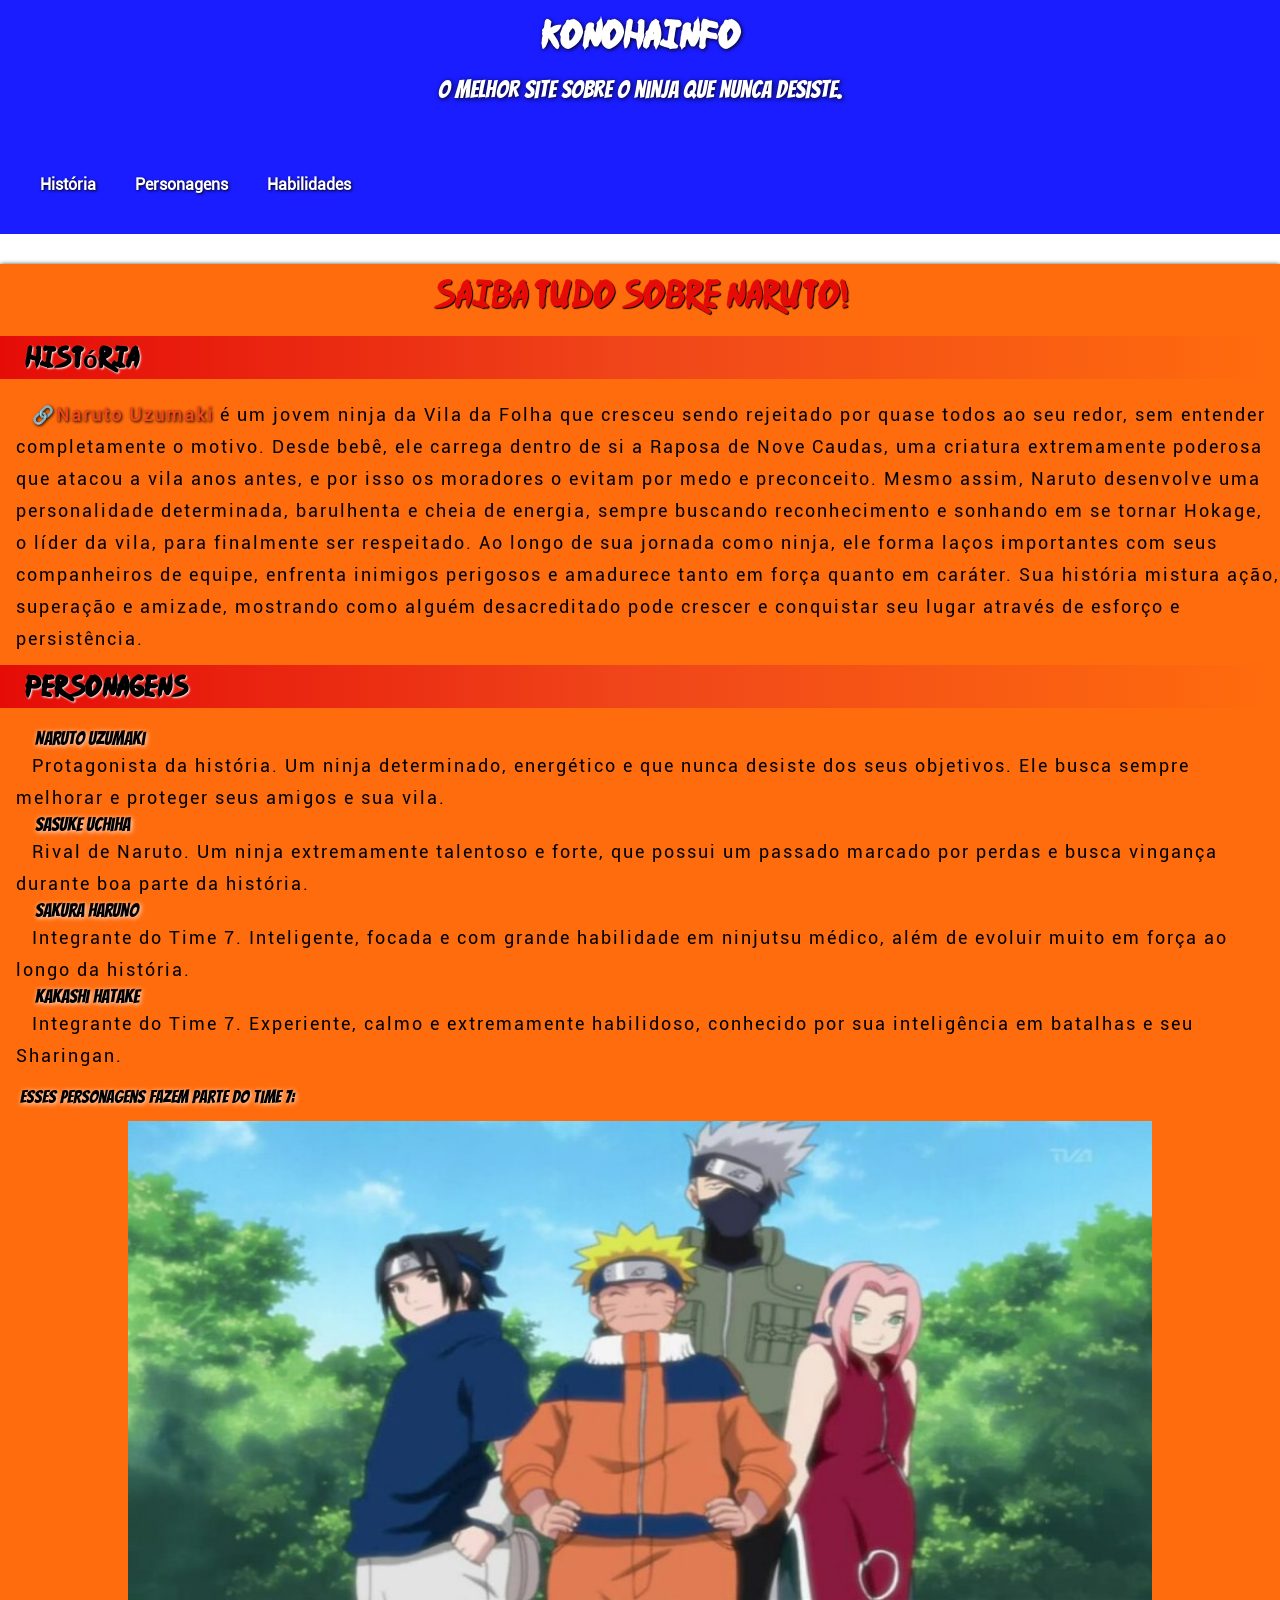
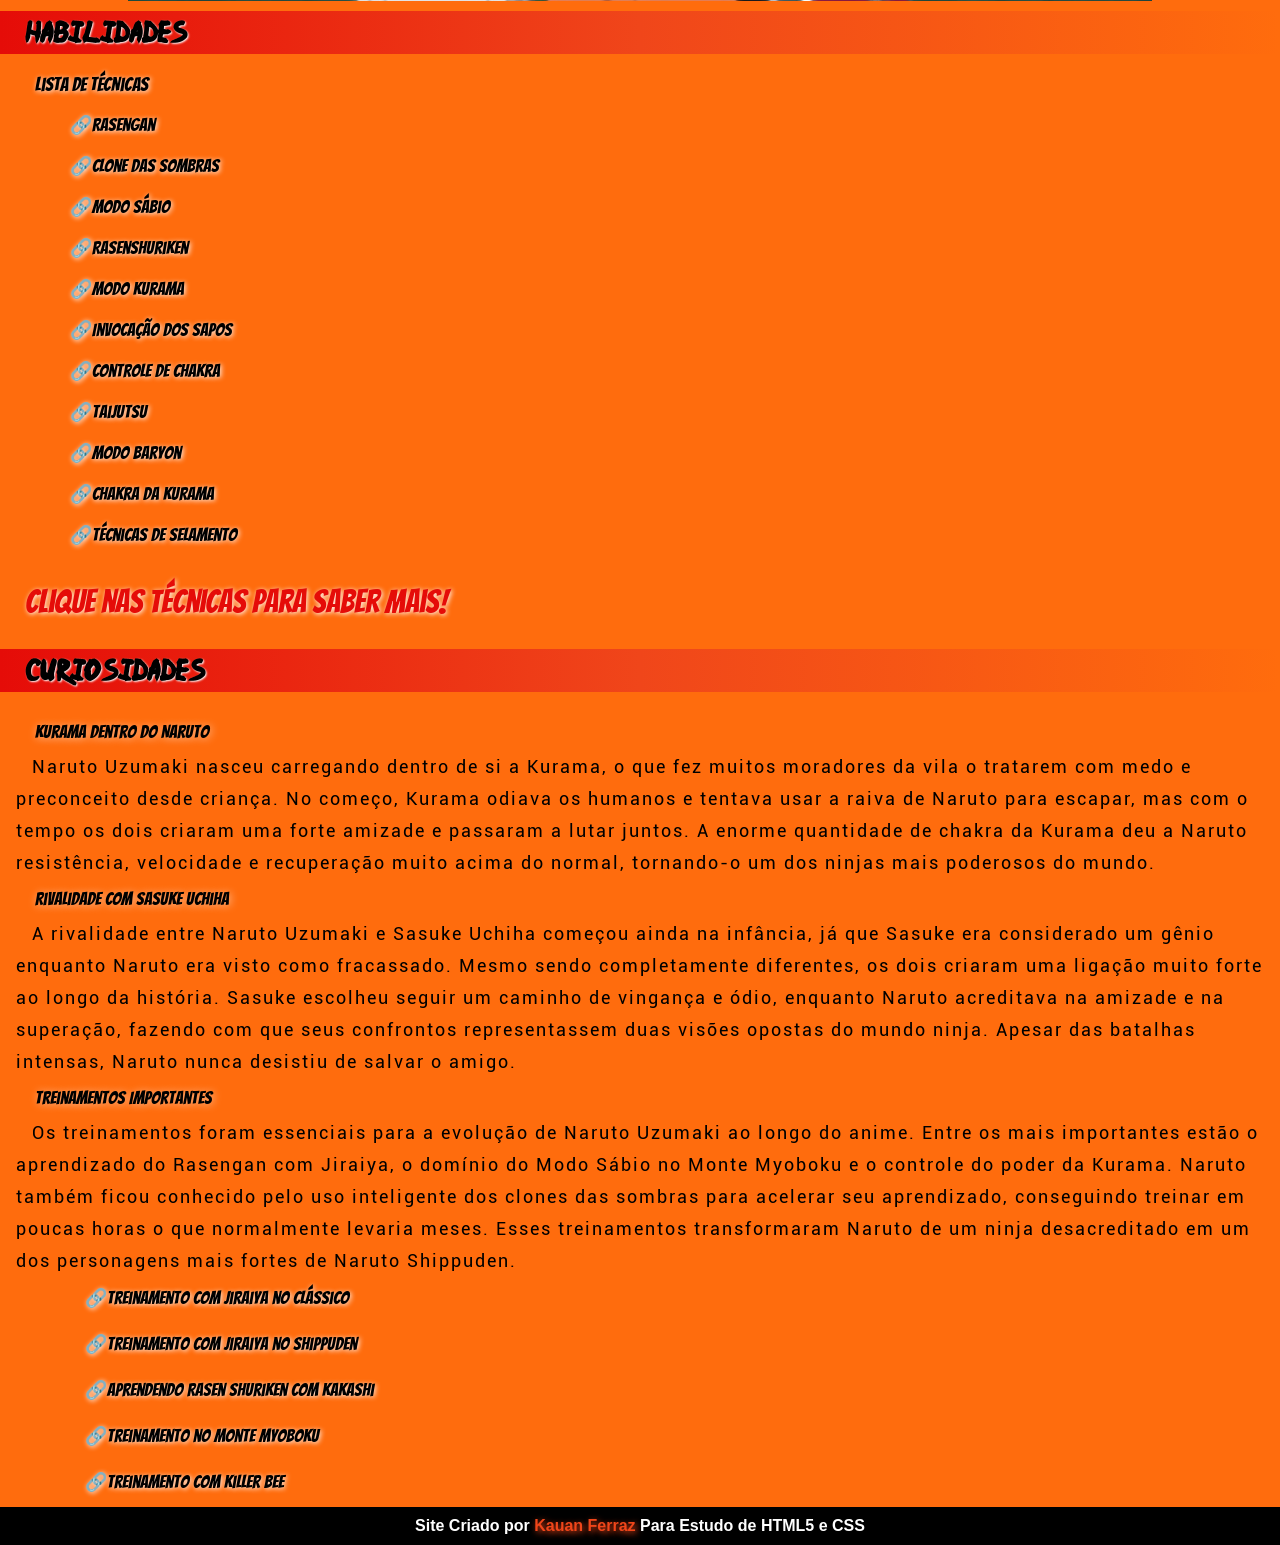
==== commit 8b02f7b6: "Linkando Site" ====
--- a/index.html
+++ b/index.html
@@ -18,7 +18,7 @@
     </header>
 
     <nav>
-        <a href="#historia">História</a>
+        <a href="historia.html">História</a>
         <a href="#personagens">Personagens</a>
         <a href="#habilidades">Habilidades</a>
     </nav>
@@ -30,7 +30,7 @@
 
         <section id="historia">
             <h2>História</h2>
-            <p>Naruto Uzumaki é um jovem ninja da Vila da Folha que cresceu sendo rejeitado por quase todos ao seu
+            <p><a href="historia.html">Naruto Uzumaki</a> é um jovem ninja da Vila da Folha que cresceu sendo rejeitado por quase todos ao seu
                 redor, sem entender completamente o motivo. Desde bebê, ele carrega dentro de si a Raposa de Nove
                 Caudas, uma criatura extremamente poderosa que atacou a vila anos antes, e por isso os moradores o
                 evitam por medo e preconceito. Mesmo assim, Naruto desenvolve uma personalidade determinada,
@@ -142,19 +142,19 @@
                 </p>
             </ul>
             <ul>
-                <li><a href="historia">Treinamento com Jiraiya no Clássico</a>
+                <li><a href="historia.html">Treinamento com Jiraiya no Clássico</a>
                 </li>
 
-                <li><a href="historia">Treinamento com Jiraiya no Shippuden</a>
+                <li><a href="historia.html">Treinamento com Jiraiya no Shippuden</a>
                 </li>
 
-                <li><a href="historia">Aprendendo Rasen Shuriken com Kakashi</a>
+                <li><a href="historia.html">Aprendendo Rasen Shuriken com Kakashi</a>
                 </li>
     
-                <li><a href="#historia">Treinamento no Monte Myoboku</a>
+                <li><a href="historia.html">Treinamento no Monte Myoboku</a>
                 </li>
 
-                <li><a href="#historia">Treinamento com Killer Bee</a>
+                <li><a href="historia.html">Treinamento com Killer Bee</a>
                 </li>
             </ul>
 
--- a/estilo/style.css
+++ b/estilo/style.css
@@ -154,6 +154,22 @@
     padding-left: 1rem;
 }
 
+main p a {
+    text-decoration: none;
+    color: var(--cor1);
+    font-weight: bold;
+    text-shadow: 1px 1px 3px var(--cor5);
+}
+
+main p a:hover {
+    text-decoration: underline;
+    color: var(--cor2);
+}
+
+main p a::before {
+    content: "🔗";
+}
+
 section#habilidades h3 {
     text-decoration: none;
     color: var(--cor5);
@@ -189,25 +205,6 @@
     font-weight: 400;
     text-shadow: 1px 1px 5px var(--cor4);
     padding: 10px 0px 10px 35px;
-}
-
-section#habilidades li a.rasengan:hover {
-    font-family: var(--fonte-subtitulo);
-    font-weight: 400;
-    font-size: large;
-    color: aqua;
-    text-shadow: 1px 1px 8px rgba(255, 255, 255, 0.267);
-    text-decoration: underline;
-}
-
-
-section#habilidades li a.modo-sabio:hover {
-    font-family: var(--fonte-subtitulo);
-    font-weight: 400;
-    font-size: large;
-    color: var(--cor2);
-    text-shadow: 1px 1px 8px var(--cor5);
-    text-decoration: underline;
 }
 
 li a::before {
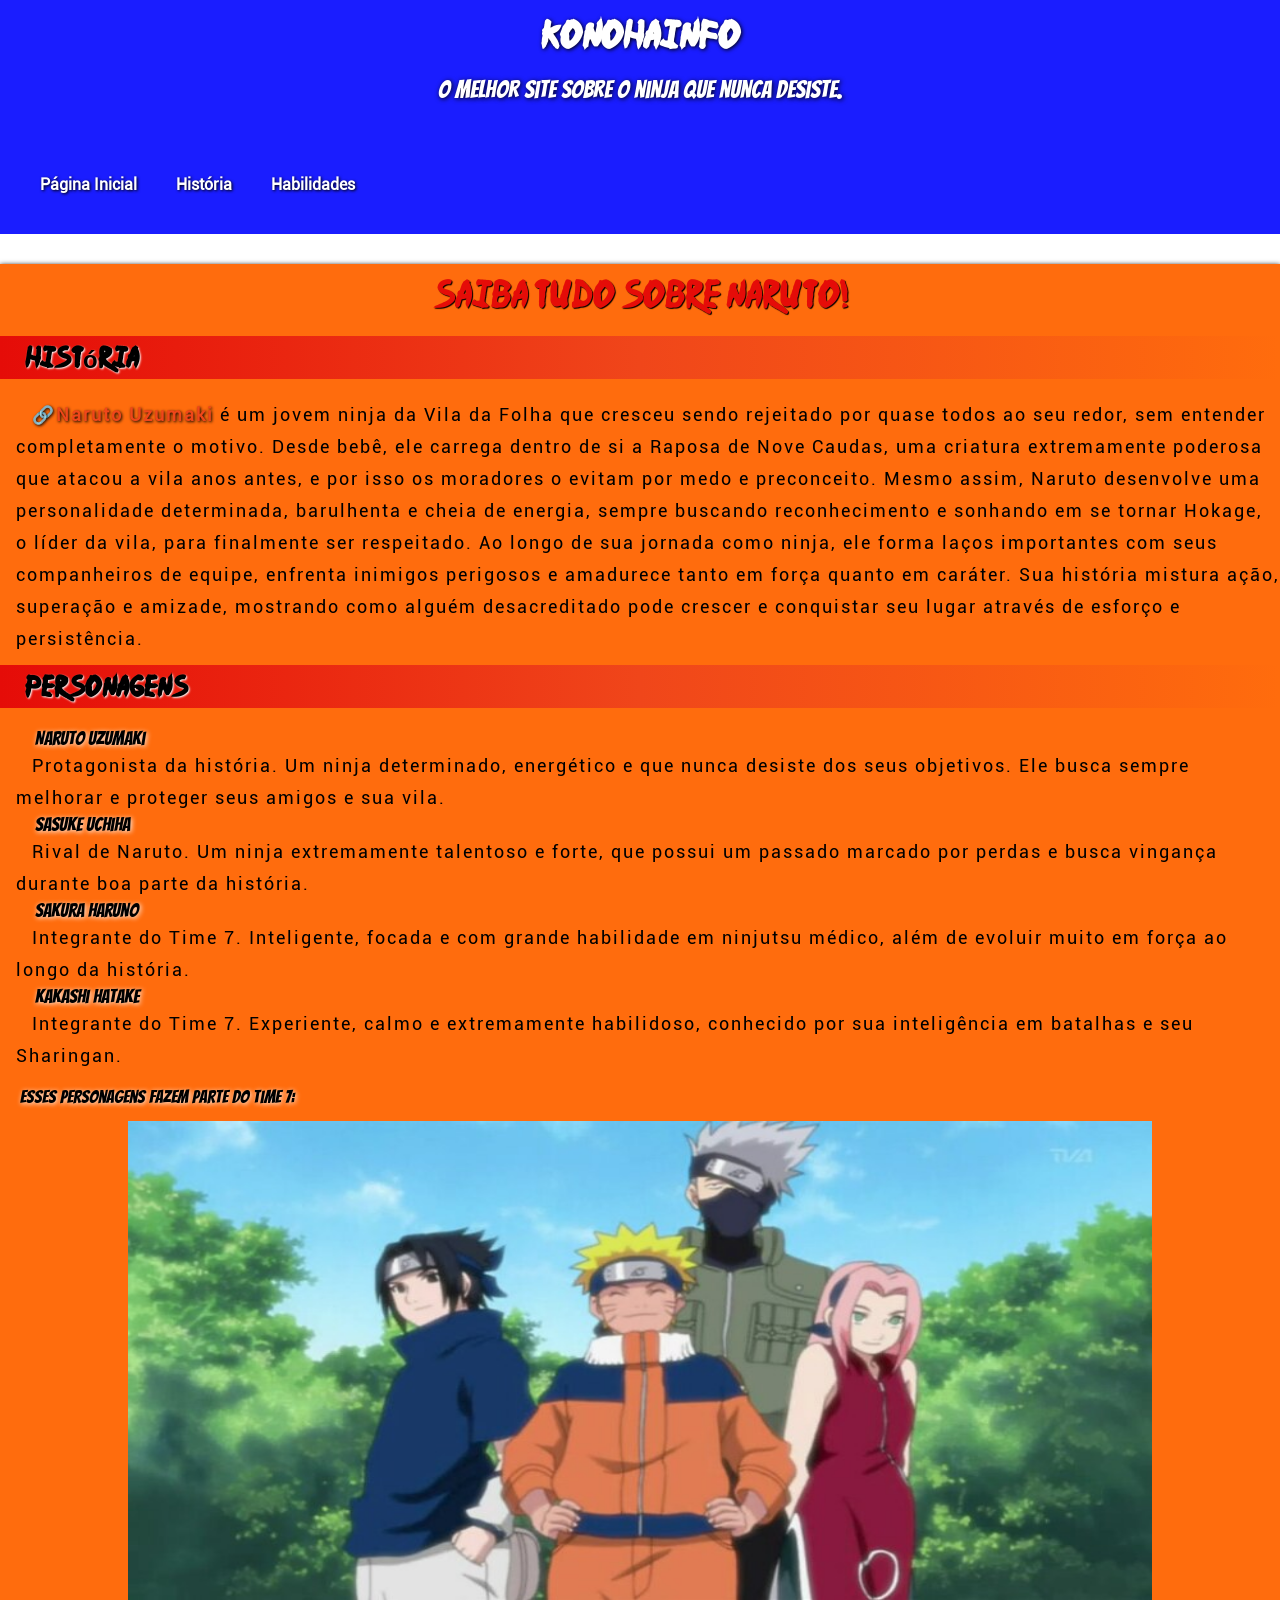
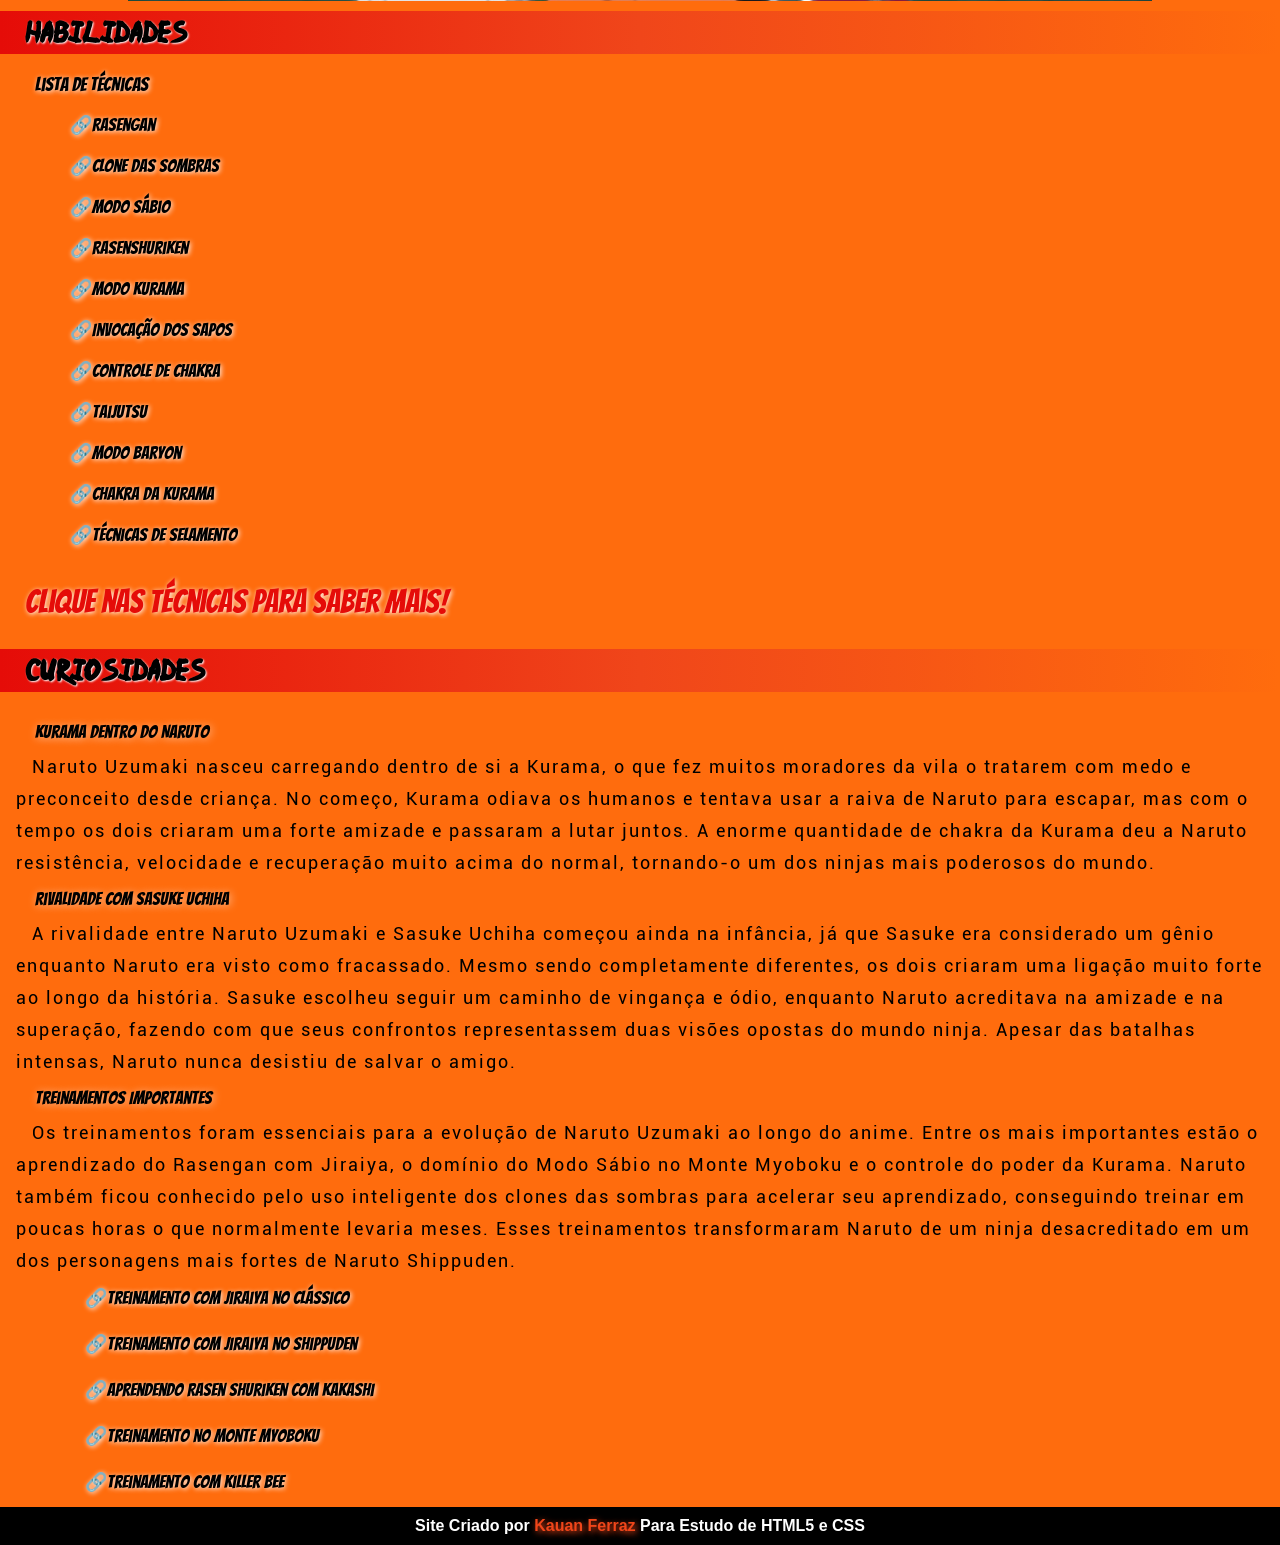
==== commit ffe210a4: "subtitulo da pagina historia" ====
--- a/index.html
+++ b/index.html
@@ -18,8 +18,8 @@
     </header>
 
     <nav>
+        <a href="index.html">Página Inicial</a>
         <a href="historia.html">História</a>
-        <a href="#personagens">Personagens</a>
         <a href="#habilidades">Habilidades</a>
     </nav>
 
--- a/estilo/style.css
+++ b/estilo/style.css
@@ -41,6 +41,8 @@
     background-color: var(--cor4);
 }
 
+/*<!-- Página 1 -->*/
+
 header {
     background-color: var(--cor3);
     box-shadow: 0px 1px 8px var(--cor5);
@@ -268,4 +270,18 @@
 footer a:hover {
     text-decoration: underline;
     color: var(--cor2);
+}
+
+/*<!-- Página 2 -->*/
+
+section h2.subtitulo-história {
+    background: linear-gradient(to left, rgba(229, 12, 8, 0), #F0461A, #E50C08);
+    text-align: center;
+    padding: 5px 0px 5px 25px;
+    font-family: var(--fonte-titulo);
+    color: var(--cor5);
+    font-weight: 800;
+    text-shadow: 1px 1px 2px var(--cor4);
+    margin: 10px 0px 20px 0px;
+    padding-top: 10px;
 }
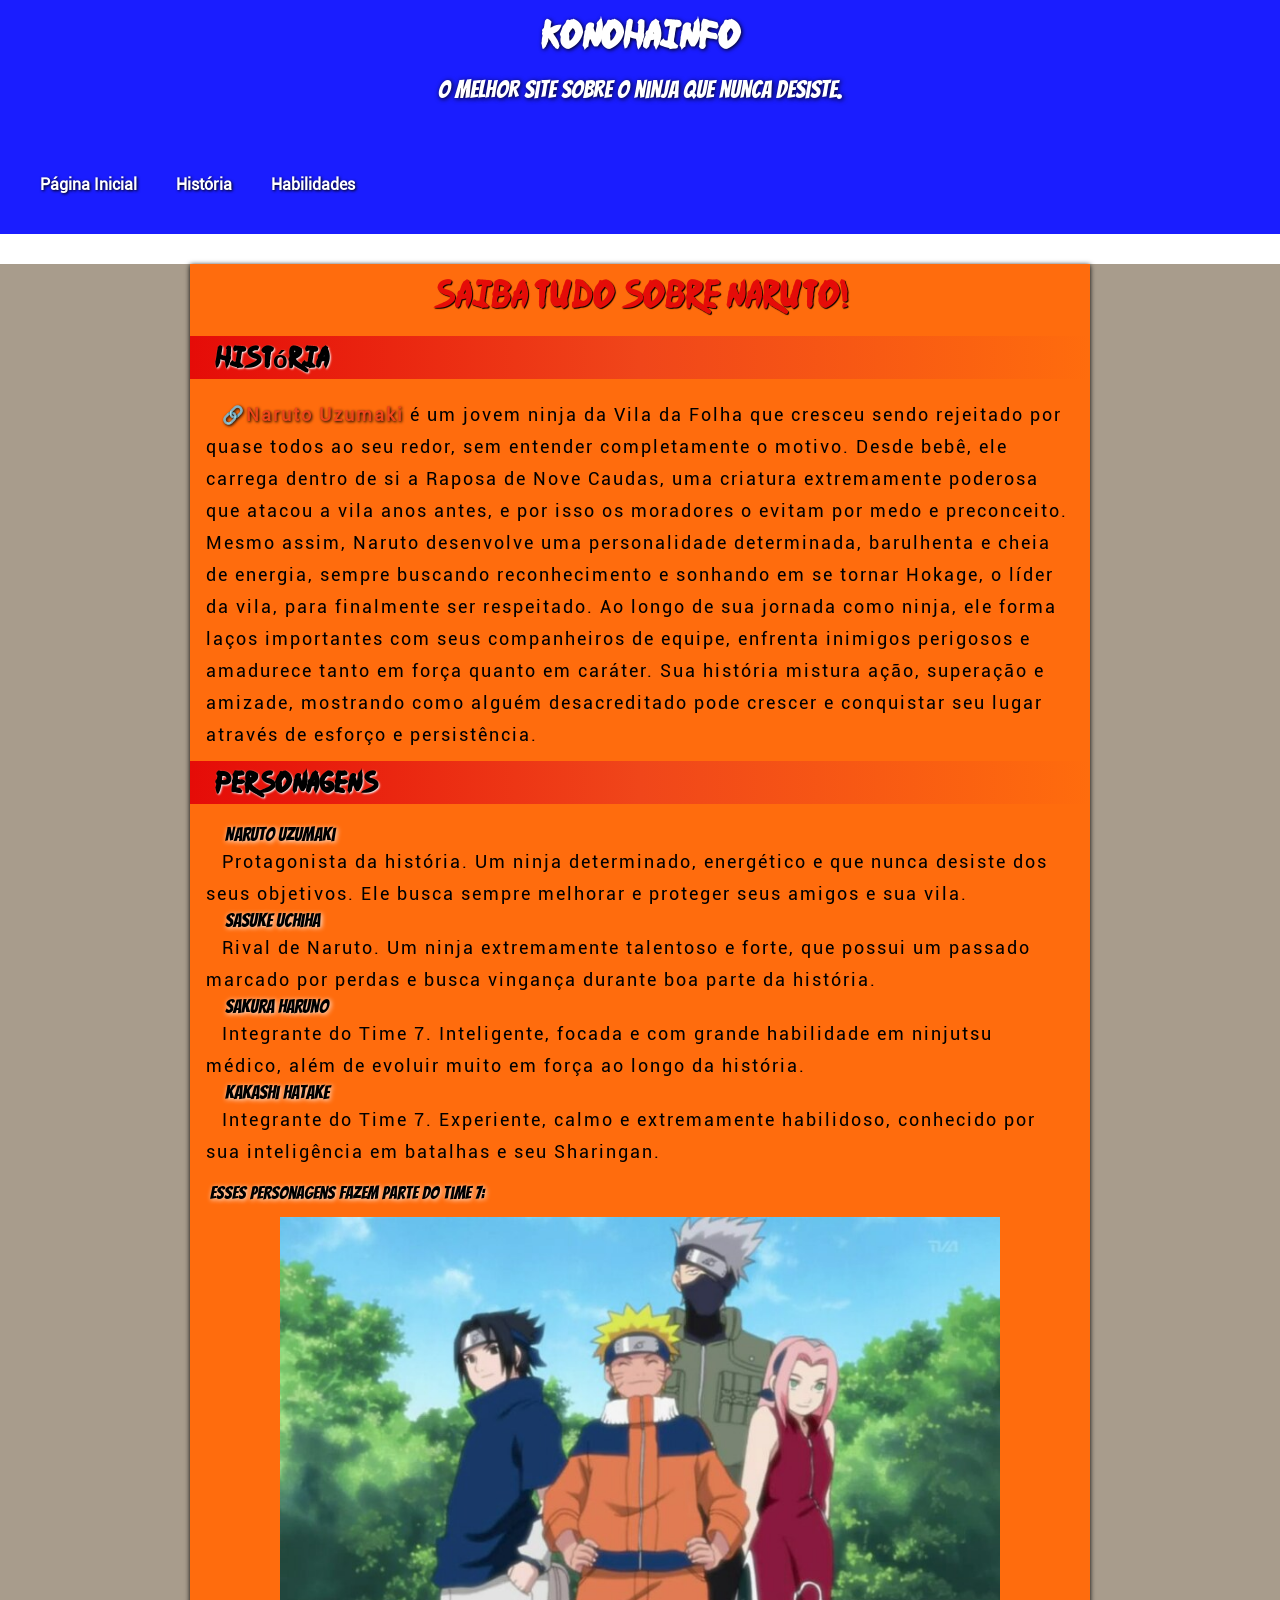
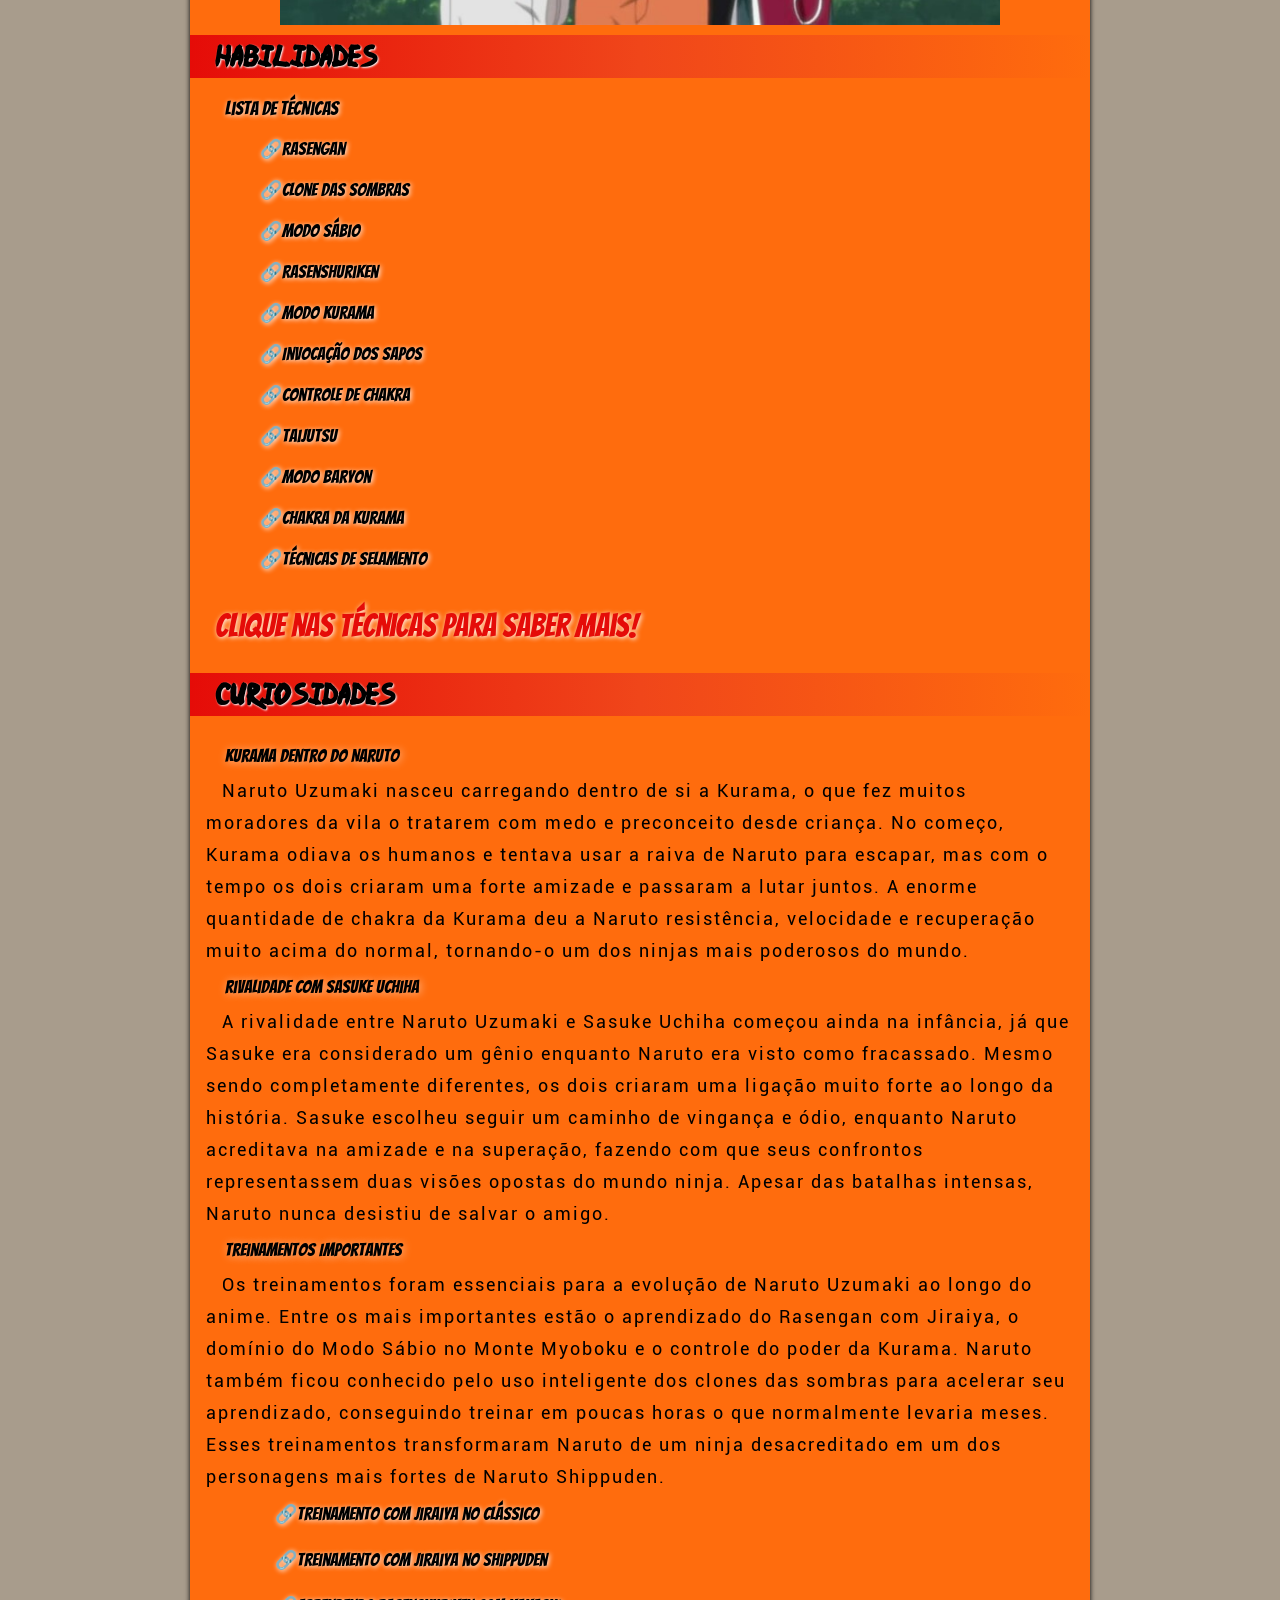
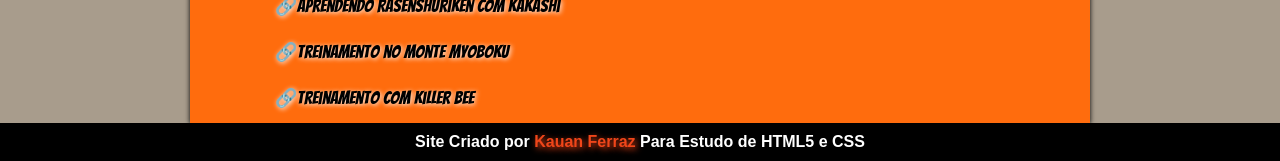
==== commit 36c7a3b0: "Inserindo e Estilizando Imagens" ====
--- a/index.html
+++ b/index.html
@@ -20,7 +20,7 @@
     <nav>
         <a href="index.html">Página Inicial</a>
         <a href="historia.html">História</a>
-        <a href="#habilidades">Habilidades</a>
+        <a href="habilidades.html">Habilidades</a>
     </nav>
 
     <div class="faixa-naruto"></div>
@@ -30,7 +30,8 @@
 
         <section id="historia">
             <h2>História</h2>
-            <p><a href="historia.html">Naruto Uzumaki</a> é um jovem ninja da Vila da Folha que cresceu sendo rejeitado por quase todos ao seu
+            <p><a href="historia.html">Naruto Uzumaki</a> é um jovem ninja da Vila da Folha que cresceu sendo rejeitado
+                por quase todos ao seu
                 redor, sem entender completamente o motivo. Desde bebê, ele carrega dentro de si a Raposa de Nove
                 Caudas, uma criatura extremamente poderosa que atacou a vila anos antes, e por isso os moradores o
                 evitam por medo e preconceito. Mesmo assim, Naruto desenvolve uma personalidade determinada,
@@ -103,9 +104,9 @@
                 <li><a class="selamento" href="#">Técnicas de Selamento</a>
                 </li>
 
-                <h4>Clique nas técnicas para saber mais!</h4>
+            </ul>
 
-            </ul>
+            <h4>Clique nas técnicas para saber mais!</h4>
         </section>
 
         <aside>
@@ -148,9 +149,9 @@
                 <li><a href="historia.html">Treinamento com Jiraiya no Shippuden</a>
                 </li>
 
-                <li><a href="historia.html">Aprendendo Rasen Shuriken com Kakashi</a>
+                <li><a href="historia.html">Aprendendo RasenShuriken com Kakashi</a>
                 </li>
-    
+
                 <li><a href="historia.html">Treinamento no Monte Myoboku</a>
                 </li>
 
--- a/estilo/style.css
+++ b/estilo/style.css
@@ -20,6 +20,7 @@
 }
 
 :root {
+    --cor-body:#a89c8c;
     --cor0: #FF6C0D;
     --cor1: #F0461A;
     --cor2: #E50C08;
@@ -38,7 +39,9 @@
 }
 
 body {
-    background-color: var(--cor4);
+    background-color: var(--cor5);
+    background-color: var(--cor-body);
+    margin: 0;
 }
 
 /*<!-- Página 1 -->*/
@@ -95,6 +98,8 @@
 main {
     background-color: var(--cor0);
     box-shadow: 0px 1px 5px var(--cor5);
+    max-width: 900px;
+    margin: auto;
 }
 
 .titulo {
@@ -145,7 +150,6 @@
 }
 
 main p {
-    padding-left: 5px;
     text-indent: 1rem;
     font-family: var(--fonte-paragrafo);
     font-size: 1.1rem;
@@ -154,6 +158,7 @@
     color: var(--cor5);
     line-height: 2rem;
     padding-left: 1rem;
+    padding-right: 1rem;
 }
 
 main p a {
@@ -247,6 +252,10 @@
     color: var(--cor2);
     text-shadow: 0px 0px 8px var(--cor5);
     text-decoration: underline;
+}
+
+ul {
+    list-style-type: none;
 }
 
 footer {
@@ -274,14 +283,131 @@
 
 /*<!-- Página 2 -->*/
 
-section h2.subtitulo-história {
+section h2.subtitulo-historia {
     background: linear-gradient(to left, rgba(229, 12, 8, 0), #F0461A, #E50C08);
+    letter-spacing: 0.3rem;
     text-align: center;
-    padding: 5px 0px 5px 25px;
+    padding:10px 0px 5px 25px;
     font-family: var(--fonte-titulo);
     color: var(--cor5);
     font-weight: 800;
     text-shadow: 1px 1px 2px var(--cor4);
     margin: 10px 0px 20px 0px;
-    padding-top: 10px;
+}
+
+.img-historia {
+    height: 25rem;
+    background-size: cover;
+    background-repeat: no-repeat;
+    margin: 1.4rem;
+    border-radius: 10px;
+    box-shadow: 0px 4px 10px rgba(0, 0, 0, 0.363);
+    background-color: var(--cor0);
+}
+
+.img-ondas {
+    background-image: url(../imagens/pais-das-ondas.webp);
+    background-position: center bottom;
+}
+
+.img-exame {
+    background-image: url(../imagens/exame-chunnin.webp);
+    background-position: center center;
+}
+
+.img-tsunade {
+    background-image: url(../imagens/tsunade.jpg);
+    background-position: center bottom;
+}
+
+.img-resgate-sasuke {
+    background-image: url(../imagens/resgate-sasuke.jpg);
+    background-position: center center;
+}
+
+.img-resgate-kazekage {
+    background-image: url(../imagens/retorno-kazekage.webp);
+    background-position: center top;
+}
+
+.img-hidan-kakuzu {
+    background-image: url(../imagens/hidan-kakuzu.jpg);
+    background-position: center top;
+}
+
+.img-pain {
+    background-image: url(../imagens/pain.webp);
+    background-position: center center;
+}
+
+.img-reuniao {
+    background-image: url(../imagens/reuniao-kages.webp);
+    background-position: center top;
+}
+
+.img-guerra {
+    background-image: url(../imagens/guerra-ninja.png);
+    background-position: center bottom;
+}
+
+.img-batalha-final {
+    background-image: url(../imagens/batalha-final.jpg);
+    background-position: center center;
+}
+
+/*<!-- Página 3 -->*/
+
+.img-rasengan {
+    background-image: url(../imagens/rasengan.webp);
+    background-position: center center;
+}
+
+.img-clone-sombras {
+    background-image: url(../imagens/clone-sombras.webp);
+    background-position: center top;
+}
+
+.img-modo-sabio {
+    background-image: url(../imagens/modo-sabio.webp);
+    background-position: center bottom;
+}
+
+.img-rasenshuriken {
+    background-image: url(../imagens/rasenshuriken.jpg);
+    background-position: center top;
+}
+
+.img-kurama {
+    background-image: url(../imagens/modo-kurama.webp);
+    background-position: center center;
+}
+
+.img-invocacao-sapos {
+    background-image: url(../imagens/invocacao-sapos.webp);
+    background-position: center top; 
+}
+
+.img-controle-chakra {
+    background-image: url(../imagens/controle-chakra.webp);
+    background-position: center center;
+}
+
+.img-taijutsu {
+    background-image: url(../imagens/taijutsu.webp);
+    background-position: center top;
+}
+
+.img-modo-baryon {
+    background-image: url(../imagens/modo-baryon.jpg);
+    background-position: center top;
+}
+
+.img-chakra-kurama {
+    background-image: url(../imagens/chakra-kurama.webp);
+    background-position: center top;
+}
+
+.img-selamento {
+    background-image: url(../imagens/selamento.jpg);
+    background-position: center center;
 }
